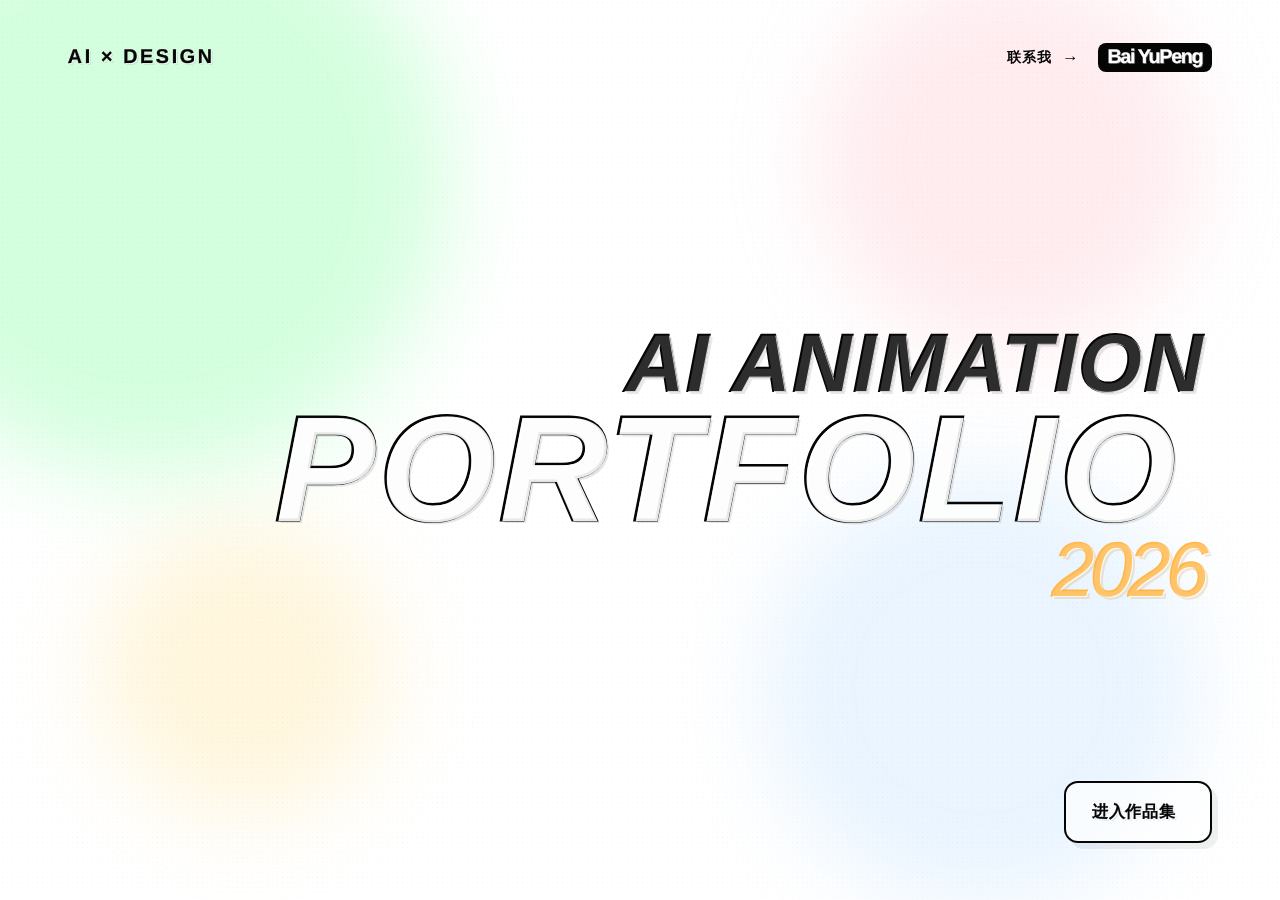
==== index.html @ d9041cd4 "Add standalone practice slide with silent preview and full video player" ====
<!doctype html>
<html lang="zh-CN">
  <head>
    <meta charset="utf-8" />
    <meta name="viewport" content="width=device-width, initial-scale=1" />
    <meta name="description" content="Bai YuPeng 的 AI 动画与创意设计作品集。" />
    <meta property="og:title" content="Bai YuPeng — AI Animation Portfolio" />
    <meta property="og:description" content="AI × DESIGN · Portfolio 2026" />
    <meta property="og:type" content="website" />
    <meta property="og:image" content="https://1114375886-afk.github.io/guobaoyou-portfolio-public/og-2026.png" />
    <meta name="twitter:card" content="summary_large_image" />
    <meta name="twitter:title" content="Bai YuPeng — AI Animation Portfolio" />
    <meta name="twitter:description" content="AI × DESIGN · Portfolio 2026" />
    <meta name="twitter:image" content="https://1114375886-afk.github.io/guobaoyou-portfolio-public/og-2026.png" />
    <link rel="icon" href="./favicon.svg" />
    <link rel="stylesheet" href="./styles.css?v=20260902-sections1" />
    <link rel="stylesheet" href="./practice.css?v=20260920-1" />
    <script>document.documentElement.classList.add("js");</script>
    <script src="./glow-motion.js?v=20260831-fps60" defer></script>
    <script src="./script.js?v=20260920-practice1" defer></script>
    <script src="./practice.js?v=20260920-1" defer></script>
    <title>Bai YuPeng — AI Animation Portfolio</title>
  </head>
  <body>
    <main class="portfolioShell">
      <!-- 单一背景：四个光晕始终留在同一个画面内。 -->
      <div class="ambientGlows" aria-hidden="true">
        <div class="glow glowMint"></div>
        <div class="glow glowRose"></div>
        <div class="glow glowBlue"></div>
        <div class="glow glowYellow"></div>
      </div>

      <section class="cover" id="cover" aria-labelledby="cover-title">
        <header class="coverHeader coverReveal">
          <span class="coverKicker"><span>AI × DESIGN</span></span>
          <div class="contactHub" id="contact-hub">
            <button class="contactPrompt" id="contact-prompt" type="button" aria-controls="contact-card" aria-expanded="false">
              <span>联系我</span><i aria-hidden="true">→</i>
            </button>
            <button class="namePlate" id="contact-trigger" type="button" aria-controls="contact-card" aria-expanded="false">Bai YuPeng</button>

            <aside class="contactCard" id="contact-card" aria-label="联系方式" aria-hidden="true">
              <div class="contactCardIntro">
                <img class="contactPortrait" src="./portrait-bai-yupeng.jpg" alt="白宇鹏个人照片" />
                <p class="contactCardTitle">
                  <b>白宇鹏</b>
                  <span class="contactSchool">东北师范大学</span>
                  <small><em>27 级</em><span>动画硕士</span></small>
                </p>
              </div>
              <button class="contactItem copyItem" type="button" data-copy="13222400308">
                <span>手机号</span><strong>132 2240 0308</strong><em>单击复制</em>
              </button>
              <button class="contactItem copyItem" type="button" data-copy="1114375886@qq.com">
                <span>邮箱</span><strong>1114375886@qq.com</strong><em>单击复制</em>
              </button>
              <button class="contactItem copyItem" type="button" data-copy="BYP1114375886">
                <span>微信</span><strong>BYP1114375886</strong><em>单击复制</em>
              </button>
              <button class="contactItem resumeItem" id="resume-open" type="button">
                <strong>查看完整简历</strong><em aria-hidden="true">↗</em>
              </button>
            </aside>
          </div>
        </header>

        <div class="coverTitle coverReveal">
          <p>AI ANIMATION</p>
          <h1 id="cover-title">PORTFOLIO</h1>
          <span>2026</span>
        </div>

        <div class="coverFooter coverReveal">
          <button class="contactButton entryButton" id="portfolio-entry" type="button" aria-controls="portfolio-stage" aria-expanded="false">
            <span class="contactText">进入作品集</span>
          </button>
        </div>
      </section>

      <section class="portfolioStage" id="portfolio-stage" aria-label="作品集内容" aria-hidden="true">
        <header class="stageHeader">
          <div class="stageHeaderActions">
            <button class="homeButton" id="portfolio-home" type="button">返回封面</button>
            <div class="stageContactSlot" id="stage-contact-slot"></div>
          </div>
        </header>

        <div class="slideDeck">
          <article class="portfolioSlide featuredProjectSlide is-active" data-slide="0" data-tone="ink">
            <img class="featuredProjectImage" src="./assets/projects/beneath-the-swarm/stills/portfolio-cover-drive-v2.jpg" alt="《虫潮之下》主角与狗驾车穿越沙尘废土" />
            <div class="featuredProjectShade" aria-hidden="true"></div>
            <div class="featuredProjectIndex">01 / AIGC FILM</div>
            <div class="featuredProjectCopy">
              <p class="slideKicker">AIGC 动画短片 · 2026</p>
              <h2>虫潮之下</h2>
              <p>一天中午，克里斯如往常一样处理荒漠中常来麻烦。一枚本不该出现的电子元件打破了平衡。虫潮之下，是否还有更深的阴谋......</p>
              <ul><li>正片</li><li>剧本</li><li>角色设计</li><li>制片</li></ul>
              <button class="projectOpenButton" id="project-open" type="button" data-project-open="swarm" aria-controls="project-modal" aria-expanded="false">
                <span>查看完整项目</span><i aria-hidden="true">↗</i>
              </button>
            </div>
            <div class="featuredProjectMeta" aria-hidden="true">
              <span>POST-APOCALYPTIC</span>
              <span>DESERT / SWARM / SECRET</span>
            </div>
          </article>

          <article class="portfolioSlide camouflageProjectSlide" data-slide="1" data-tone="forest">
            <img class="camouflageProjectImage" src="./assets/projects/camouflage/cover.png" alt="两只变色龙在森林树枝上望向一颗红色果实" />
            <div class="camouflageProjectShade" aria-hidden="true"></div>
            <div class="featuredProjectIndex">02 / AIGC FILM</div>
            <div class="featuredProjectCopy camouflageProjectCopy">
              <p class="slideKicker">AIGC 动画短片 · 2026</p>
              <h2>保护色</h2>
              <p>两只变色龙在一颗红色果实前相遇，伪装、欲望与成长由此展开。</p>
              <ul><li>正片</li><li>剧本</li><li>角色设计</li><li>制片</li></ul>
              <button class="projectOpenButton" id="camouflage-open" type="button" data-project-open="camouflage" aria-controls="camouflage-modal" aria-expanded="false">
                <span>查看完整项目</span><i aria-hidden="true">↗</i>
              </button>
            </div>
            <div class="featuredProjectMeta" aria-hidden="true">
              <span>CAMOUFLAGE</span>
              <span>FOREST / DESIRE / GROWTH</span>
            </div>
          </article>
          <article class="portfolioSlide practiceSlide" data-slide="2" aria-labelledby="practice-title">
            <header class="practiceHeading">
              <div><p class="practiceKicker">03 / MOTION STUDIES</p><h2 id="practice-title">练习作品</h2></div>
              <span class="practiceLabel">片段练习 · 2026</span>
            </header>
            <button class="practicePreview" id="practice-open" type="button" aria-label="播放练习作品 01 完整视频，56 秒" aria-haspopup="dialog" aria-controls="practice-player">
              <video id="practice-preview" muted loop playsinline preload="none" poster="./assets/projects/practice-01-poster.jpg" data-preview-src="./assets/projects/practice-01-preview.mp4" aria-hidden="true" tabindex="-1"></video>
              <span class="practicePlay" aria-hidden="true">▶</span>
              <span class="practicePreviewCaption"><span>观看完整视频 <i aria-hidden="true">↗</i></span><span>00:56</span></span>
            </button>
            <div class="practiceFootnote"><span>练习 01</span><span>静音预览 · 点击播放完整视频</span></div>
          </article>
        </div>

        <footer class="stageControls">
          <button class="roundControl" id="slide-prev" type="button" aria-label="上一个内容">←</button>
          <div class="slideDots" role="tablist" aria-label="选择内容">
            <button class="slideDot is-active" type="button" data-target="0" aria-label="查看第 1 项" aria-selected="true"></button>
            <button class="slideDot" type="button" data-target="1" aria-label="查看第 2 项" aria-selected="false"></button>
            <button class="slideDot" type="button" data-target="2" aria-label="查看练习作品" aria-selected="false"></button>
          </div>
          <span class="slideCounter"><b id="slide-current">01</b> / 03</span>
          <button class="roundControl" id="slide-next" type="button" aria-label="下一个内容">→</button>
        </footer>
      </section>
    </main>

    <dialog class="practicePlayer" id="practice-player" aria-labelledby="practice-player-title">
      <header class="practicePlayerHeader">
        <div><span>PRACTICE / 01</span><h2 id="practice-player-title">练习作品 01</h2></div>
        <button id="practice-close" type="button" autofocus aria-label="关闭视频">关闭 <span aria-hidden="true">×</span></button>
      </header>
      <video id="practice-film" controls playsinline preload="none" poster="./assets/projects/practice-01-poster.jpg" data-film-src="./assets/projects/practice-01.mp4">你的浏览器暂不支持视频播放。</video>
      <p class="practicePlayerStatus" id="practice-playback-status" role="status"></p>
      <footer><span>00:56 · 练习作品</span><a href="./assets/projects/practice-01.mp4" target="_blank" rel="noopener">单独打开视频 ↗</a></footer>
    </dialog>

    <div class="projectModal" id="project-modal" data-project-modal="swarm" aria-hidden="true">
      <section class="projectDossier" role="dialog" aria-modal="true" aria-labelledby="project-title">
        <header class="projectHeader">
          <button class="projectClose" id="project-close" type="button">← 返回作品集</button>
          <p><span>BAI YUPENG / 2026</span><strong id="project-title">虫潮之下</strong></p>
          <output class="projectChapterCounter" id="project-chapter-counter">01 / 04</output>
        </header>

        <nav class="projectNav" role="tablist" aria-label="项目章节">
          <button class="projectTab is-active" type="button" role="tab" data-project-target="0" aria-selected="true"><span>01</span> 正片 / FILM</button>
          <button class="projectTab" type="button" role="tab" data-project-target="1" aria-selected="false"><span>02</span> 剧本 / SCRIPT</button>
          <button class="projectTab" type="button" role="tab" data-project-target="2" aria-selected="false"><span>03</span> 角色设计 / CHARACTER</button>
          <button class="projectTab" type="button" role="tab" data-project-target="3" aria-selected="false"><span>04</span> 制片 / PRODUCTION</button>
        </nav>

        <div class="projectChapters">
          <article class="projectChapter filmChapter is-active" data-project-chapter="0" role="tabpanel">
            <div class="filmFrame">
              <video id="project-film" controls playsinline preload="none" poster="./assets/projects/beneath-the-swarm/stills/video-poster-beneath-swarm.jpg" data-project-src="https://github.com/1114375886-afk/guobaoyou-portfolio-public/releases/download/video-v2-20260902/beneath-the-swarm-v2.mp4">
                你的浏览器暂不支持视频播放。
              </video>
              <span class="filmFrameLabel">AIGC ANIMATION / ORIGINAL FILM</span>
            </div>
            <div class="filmSynopsis">
              <p class="projectEyebrow">BENEATH THE SWARM</p>
              <h2>废土日常，<br />被一枚芯片打断。</h2>
              <p>末世后的沙漠里，城市只剩被风沙吞没的残骸。主角与他的狗守着一间荒无人烟的木屋，以应付丧尸虫潮为日常。直到一次战斗后，他们在甲虫体内发现高科技电子物品——这场虫灾，也许从来不是自然发生。</p>
              <dl class="filmFacts">
                <div><dt>类型</dt><dd>末世废土 / 黑色幽默</dd></div>
                <div><dt>形式</dt><dd>AIGC 动画短片</dd></div>
                <div><dt>职责</dt><dd>个人全流程制作</dd></div>
              </dl>
            </div>
          </article>

          <article class="projectChapter worldChapter" data-project-chapter="1" role="tabpanel">
            <div class="worldStatement">
              <p class="projectEyebrow">SCRIPT DEVELOPMENT / 剧本</p>
              <h2>一场熟悉的虫潮，<br />撕开被隐藏的真相。</h2>
              <p>故事采用“废土日常—虫潮来袭—默契反击—异常线索”的四段式结构。主角和狗从熟练应对危机，到在甲虫体内发现电子元件，叙事由生存行动转向阴谋悬念。</p>
            </div>
            <figure class="worldImage worldHero"><img data-project-src="./assets/projects/beneath-the-swarm/stills/world-ruins.jpg" loading="lazy" decoding="async" alt="被风沙掩埋的城市与汽车残骸" /><figcaption>01 / 废土日常</figcaption></figure>
            <figure class="worldImage worldCabin"><img data-project-src="./assets/projects/beneath-the-swarm/stills/cabin-porch.jpg" loading="lazy" decoding="async" alt="主角在荒原木屋门廊休息" /><figcaption>02 / 虫潮来袭</figcaption></figure>
            <figure class="worldImage worldSwarm"><img data-project-src="./assets/projects/beneath-the-swarm/stills/swarm-arrives.jpg" loading="lazy" decoding="async" alt="虫群越过沙漠袭来" /><figcaption>03 / 默契反击</figcaption></figure>
            <figure class="worldImage worldClue"><img data-project-src="./assets/projects/beneath-the-swarm/stills/tech-beetle.jpg" loading="lazy" decoding="async" alt="机械结构的甲虫靠近荒原遗骸" /><figcaption>04 / 异常线索</figcaption></figure>
          </article>

          <article class="projectChapter castChapter" data-project-chapter="2" role="tabpanel">
            <header class="chapterIntro">
              <p class="projectEyebrow">CHARACTER DESIGN / 角色设计</p>
              <h2>一老一狗，<br />荒原里的最佳拍档。</h2>
              <p>角色轮廓一硬一软：主角稳重克制，狗则承担警觉与喜剧节奏。两者在同一画面里形成清晰的性格反差。</p>
            </header>
            <div class="castGrid">
              <article class="castCard keeperCard">
                <div class="castImage"><img data-project-src="./assets/projects/beneath-the-swarm/protagonist.png" loading="lazy" decoding="async" alt="主角全身角色设定图" /></div>
                <div class="castCopy">
                  <span>01 / THE KEEPER</span>
                  <h3>木屋守望者</h3>
                  <p>机械义眼记录荒原里的每一次异动。寡言、老练，对虫潮的处理近乎机械化；当甲虫内部出现电子元件，他第一次意识到熟悉的生存规则正在失效。</p>
                  <ul><li>沉着</li><li>经验丰富</li><li>机械义眼</li></ul>
                </div>
              </article>
              <article class="castCard houndCard">
                <div class="castImage"><img data-project-src="./assets/projects/beneath-the-swarm/dog-model-sheet.png" loading="lazy" decoding="async" alt="狗的正面、侧面与背面角色设定图" /></div>
                <div class="castCopy">
                  <span>02 / THE HOUND</span>
                  <h3>荒原伙伴</h3>
                  <p>反应比主人更快，表情也更诚实。它既是最灵敏的预警器，也是紧张叙事中的轻松节拍；面对虫群时，夸张外表下藏着毫不迟疑的勇气。</p>
                  <ul><li>警觉</li><li>敏捷</li><li>喜剧担当</li></ul>
                </div>
              </article>
            </div>
          </article>

          <article class="projectChapter processChapter" data-project-chapter="3" role="tabpanel">
            <div class="processCopy">
              <p class="projectEyebrow">PRODUCTION / 制片</p>
              <h2>统筹资产、镜头与声音，<br />把 AI 素材组织成一部片。</h2>
              <ol class="processSteps">
                <li><span>01</span><div><b>剧本统筹</b><p>先建立“平静—虫潮—反击—线索”的四段式叙事。</p></div></li>
                <li><span>02</span><div><b>角色与场景资产</b><p>固定人物、狗、虫体与废土环境的造型和色彩规则。</p></div></li>
                <li><span>03</span><div><b>镜头生产与筛选</b><p>围绕景别、动作方向和光线连续性生成可衔接镜头。</p></div></li>
                <li><span>04</span><div><b>剪辑、声音与交付</b><p>通过剪辑、配乐与音效，补足冲击感和黑色幽默节奏。</p></div></li>
              </ol>
              <p class="processTools">IMAGE 2 · MIDJOURNEY NIJI 8 · NANO BANANA 2 · SEEDANCE 2.0 · SUNO 5</p>
            </div>
            <div class="processFrames" aria-label="关键画面">
              <figure class="processFrame processFrameWide"><img data-project-src="./assets/projects/beneath-the-swarm/stills/duo-ready.jpg" loading="lazy" decoding="async" alt="主角和狗背靠背准备战斗" /><figcaption>角色关系</figcaption></figure>
              <figure class="processFrame"><img data-project-src="./assets/projects/beneath-the-swarm/stills/first-contact.jpg" loading="lazy" decoding="async" alt="狗与甲虫对峙" /><figcaption>动作建立</figcaption></figure>
              <figure class="processFrame"><img data-project-src="./assets/projects/beneath-the-swarm/stills/beetle-closeup.jpg" loading="lazy" decoding="async" alt="甲虫怪物特写" /><figcaption>威胁升级</figcaption></figure>
              <figure class="processFrame processFrameWide"><img data-project-src="./assets/projects/beneath-the-swarm/stills/duo-action.jpg" loading="lazy" decoding="async" alt="狗跃起迎击飞行甲虫" /><figcaption>高潮镜头</figcaption></figure>
            </div>
          </article>
        </div>

        <footer class="projectFooter">
          <button id="project-prev" data-project-prev type="button" aria-label="上一个项目章节">← 上一章</button>
          <p>点击章节标题浏览项目，不会跳转到新页面</p>
          <button id="project-next" data-project-next type="button" aria-label="下一个项目章节">下一章 →</button>
        </footer>
      </section>
    </div>

    <div class="projectModal camouflageModal" id="camouflage-modal" data-project-modal="camouflage" aria-hidden="true">
      <section class="projectDossier" role="dialog" aria-modal="true" aria-labelledby="camouflage-title">
        <header class="projectHeader">
          <button class="projectClose" type="button">← 返回作品集</button>
          <p><span>BAI YUPENG / 2026</span><strong id="camouflage-title">保护色</strong></p>
          <output class="projectChapterCounter">01 / 04</output>
        </header>

        <nav class="projectNav" role="tablist" aria-label="《保护色》项目章节">
          <button class="projectTab is-active" type="button" role="tab" data-project-target="0" aria-selected="true"><span>01</span> 正片 / FILM</button>
          <button class="projectTab" type="button" role="tab" data-project-target="1" aria-selected="false"><span>02</span> 剧本 / SCRIPT</button>
          <button class="projectTab" type="button" role="tab" data-project-target="2" aria-selected="false"><span>03</span> 角色设计 / CHARACTER</button>
          <button class="projectTab" type="button" role="tab" data-project-target="3" aria-selected="false"><span>04</span> 制片 / PRODUCTION</button>
        </nav>

        <div class="projectChapters">
          <article class="projectChapter filmChapter is-active" data-project-chapter="0" role="tabpanel">
            <div class="filmFrame">
              <video controls playsinline preload="none" poster="./assets/projects/camouflage/poster.png" data-project-src="https://github.com/1114375886-afk/guobaoyou-portfolio-public/releases/download/camouflage-video-v1-20260902/camouflage-web.mp4">
                你的浏览器暂不支持视频播放。
              </video>
              <span class="filmFrameLabel">AIGC ANIMATION / ORIGINAL FILM</span>
            </div>
            <div class="filmSynopsis">
              <p class="projectEyebrow">CAMOUFLAGE</p>
              <h2>藏进环境，<br />也藏不住欲望。</h2>
              <p>森林里，一颗鲜红果实打破了树梢的平静。两只性格迥异的变色龙围绕它展开追逐，在伪装与显露之间经历一场轻巧、幽默的成长冒险。</p>
              <dl class="filmFacts">
                <div><dt>类型</dt><dd>森林冒险 / 轻喜剧</dd></div>
                <div><dt>形式</dt><dd>AIGC 动画短片</dd></div>
                <div><dt>职责</dt><dd>个人全流程制作</dd></div>
              </dl>
            </div>
          </article>

          <article class="projectChapter worldChapter" data-project-chapter="1" role="tabpanel">
            <div class="worldStatement">
              <p class="projectEyebrow">SCRIPT DEVELOPMENT / 剧本</p>
              <h2>一颗红色果实，<br />打破树梢的平静。</h2>
              <p>故事围绕“发现—争夺—变化—和解”展开。唯一的高饱和红色成为欲望焦点，角色从隐匿到显露的颜色变化，也推动无对白叙事自然向前。</p>
            </div>
            <figure class="worldImage worldHero"><img data-project-src="./assets/projects/camouflage/forest-stage.png" loading="lazy" decoding="async" alt="阳光下的森林树枝与红色果实" /><figcaption>01 / 发现</figcaption></figure>
            <figure class="worldImage worldCabin"><img data-project-src="./assets/projects/camouflage/duo-camouflage.png" loading="lazy" decoding="async" alt="两只棕色变色龙融入树枝" /><figcaption>02 / 隐匿</figcaption></figure>
            <figure class="worldImage worldSwarm"><img data-project-src="./assets/projects/camouflage/duo-color.png" loading="lazy" decoding="async" alt="绿色与棕色变色龙对峙" /><figcaption>03 / 争夺</figcaption></figure>
            <figure class="worldImage worldClue"><img data-project-src="./assets/projects/camouflage/brown-berry.png" loading="lazy" decoding="async" alt="棕色变色龙靠近红色果实" /><figcaption>04 / 变化</figcaption></figure>
          </article>

          <article class="projectChapter castChapter" data-project-chapter="2" role="tabpanel">
            <header class="chapterIntro">
              <p class="projectEyebrow">CHARACTER DESIGN / 角色设计</p>
              <h2>同一种天赋，<br />两种完全不同的性格。</h2>
              <p>绿色角色外放、敏捷，棕色角色沉稳、善于隐匿。体型、眼神和姿态的反差，让关系与喜剧节奏在无对白的画面里自然成立。</p>
            </header>
            <div class="castGrid">
              <article class="castCard keeperCard">
                <div class="castImage"><img data-project-src="./assets/projects/camouflage/character-green.png" loading="lazy" decoding="async" alt="绿色变色龙角色设定" /></div>
                <div class="castCopy">
                  <span>01 / THE SHOWMAN</span>
                  <h3>耀眼的行动派</h3>
                  <p>相信速度和姿态能解决一切。鲜绿色轮廓和夸张表情强化他的自信，也为意外发生时的反差埋下笑点。</p>
                  <ul><li>外放</li><li>敏捷</li><li>表现欲</li></ul>
                </div>
              </article>
              <article class="castCard houndCard">
                <div class="castImage"><img data-project-src="./assets/projects/camouflage/character-brown.png" loading="lazy" decoding="async" alt="棕色变色龙角色设定" /></div>
                <div class="castCopy">
                  <span>02 / THE OBSERVER</span>
                  <h3>安静的伪装者</h3>
                  <p>更擅长观察和等待，能够融入树干般的颜色。克制的动作与微妙眼神，让他的幽默感来自停顿而非喧闹。</p>
                  <ul><li>沉稳</li><li>谨慎</li><li>善于隐藏</li></ul>
                </div>
              </article>
            </div>
          </article>

          <article class="projectChapter processChapter" data-project-chapter="3" role="tabpanel">
            <div class="processCopy">
              <p class="projectEyebrow">PRODUCTION / 制片</p>
              <h2>先固定角色语言，<br />再让镜头自由生长。</h2>
              <ol class="processSteps">
                <li><span>01</span><div><b>故事与动作节拍</b><p>围绕四段式结构梳理无对白叙事。</p></div></li>
                <li><span>02</span><div><b>角色资产建立</b><p>统一眼睛、鳞片、体型与颜色变化规则。</p></div></li>
                <li><span>03</span><div><b>场景与镜头生产</b><p>用树枝、果实和逆光建立稳定空间。</p></div></li>
                <li><span>04</span><div><b>剪辑、声音与交付</b><p>以动作停顿、反应镜头和音效完成喜剧节奏。</p></div></li>
              </ol>
              <p class="processTools">IMAGE 2 · NANO BANANA 2 · SEEDANCE 2.0</p>
            </div>
            <div class="processFrames" aria-label="角色与关键画面">
              <figure class="processFrame processFrameWide"><img data-project-src="./assets/projects/camouflage/character-model.png" loading="lazy" decoding="async" alt="变色龙角色侧面造型探索" /><figcaption>角色轮廓</figcaption></figure>
              <figure class="processFrame"><img data-project-src="./assets/projects/camouflage/shot-relaxed.png" loading="lazy" decoding="async" alt="戴墨镜的绿色变色龙躺在树枝上" /><figcaption>性格建立</figcaption></figure>
              <figure class="processFrame"><img data-project-src="./assets/projects/camouflage/green-hero.png" loading="lazy" decoding="async" alt="绿色变色龙直立在树干旁" /><figcaption>动作测试</figcaption></figure>
              <figure class="processFrame processFrameWide"><img data-project-src="./assets/projects/camouflage/shot-action.png" loading="lazy" decoding="async" alt="戴墨镜的绿色变色龙在树枝上跳起" /><figcaption>喜剧动作</figcaption></figure>
            </div>
          </article>
        </div>

        <footer class="projectFooter">
          <button data-project-prev type="button" aria-label="上一个项目章节">← 上一章</button>
          <p>点击章节标题浏览项目，不会跳转到新页面</p>
          <button data-project-next type="button" aria-label="下一个项目章节">下一章 →</button>
        </footer>
      </section>
    </div>

    <div class="resumeModal" id="resume-modal" aria-hidden="true">
      <p class="resumeBackdropHint" aria-hidden="true">点击空白处返回</p>
      <section class="resumeDialog" role="dialog" aria-modal="true" aria-labelledby="resume-title">
        <header class="resumeToolbar">
          <div>
            <span>RESUME / 2026</span>
            <strong id="resume-title">白宇鹏个人简历</strong>
          </div>
          <div class="resumeZoom" aria-label="简历缩放控制">
            <button id="resume-zoom-out" type="button" aria-label="缩小简历">−</button>
            <output id="resume-zoom-label">100%</output>
            <button id="resume-zoom-in" type="button" aria-label="放大简历">＋</button>
          </div>
        </header>

        <div class="resumeViewport" id="resume-viewport">
          <article class="digitalResume" id="digital-resume">
            <header class="resumeHero">
              <figure class="resumePortrait">
                <img src="./portrait-bai-yupeng.jpg" alt="白宇鹏个人照片" />
                <figcaption>BAI / 2026</figcaption>
              </figure>
              <div class="resumeIdentity">
                <p>AI DESIGNER · MOTION · INTERACTION</p>
                <h2>白宇鹏</h2>
                <h3>BAI YUPENG</h3>
                <span>硕士研究生 / 动态设计与 AI 创意</span>
              </div>
              <div class="resumeIntro">
                <b>PROFILE</b>
                <p>用视觉、动画与 AI 工具搭建内容体验，在技术与审美之间寻找准确、鲜明的表达。</p>
              </div>
            </header>

            <div class="resumeContactStrip">
              <span><b>PHONE</b> 132 2240 0308</span>
              <span><b>EMAIL</b> 1114375886@qq.com</span>
              <span><b>WECHAT</b> BYP1114375886</span>
              <span><b>BASE</b> 无锡 · 宜兴</span>
              <span><b>BORN</b> 2002.03.08</span>
            </div>

            <div class="resumeMain">
              <aside class="resumeSide">
                <section class="resumeSection">
                  <p class="resumeSectionLabel"><span>01</span> EDUCATION</p>
                  <h4>教育经历</h4>
                  <div class="resumeTimeline">
                    <div>
                      <time>2024—2027</time>
                      <strong>东北师范大学</strong>
                      <p>动画设计 · 硕士</p>
                    </div>
                    <div>
                      <time>2020—2024</time>
                      <strong>东北师范大学</strong>
                      <p>数字媒体艺术 · 本科</p>
                    </div>
                  </div>
                </section>

                <section class="resumeSection">
                  <p class="resumeSectionLabel"><span>02</span> SKILLS</p>
                  <h4>技能</h4>
                  <div class="skillGroup">
                    <b>传统工具</b>
                    <p>Photoshop · Illustrator · After Effects · Premiere · Figma · Procreate</p>
                    <p>Blender · Maya · Unreal Engine</p>
                  </div>
                  <div class="skillGroup">
                    <b>AIGC</b>
                    <p>Midjourney · ChatGPT · Gemini · Nano Banana · Stable Diffusion</p>
                    <p>即梦 · 可灵 · LibTV · Neowow · Vidu · Suno</p>
                  </div>
                  <p class="skillNote">能够灵活运用 AI 工具进行图像与音视频创作交付，快速转化新技术、解决实际问题，并了解各模型特点。</p>
                </section>

                <section class="resumeSection resumeCompact">
                  <p class="resumeSectionLabel"><span>03</span> MORE</p>
                  <h4>荣誉与爱好</h4>
                  <ul>
                    <li>米兰设计周国二 / 省一</li>
                    <li>蓝桥杯国三 / 省二</li>
                    <li>NCDA 国三 / 省二</li>
                    <li>校一等奖学金、三等奖学金、优秀学生</li>
                    <li>东北师范大学推免硕士</li>
                  </ul>
                  <p class="hobbyLine">书法 / 健身 / 羽毛球 / 影视</p>
                </section>
              </aside>

              <div class="resumeBody">
                <section class="resumeSection">
                  <p class="resumeSectionLabel"><span>04</span> PROJECT EXPERIENCE</p>
                  <h4>项目经验</h4>
                  <article class="resumeEntry">
                    <div><h5>AIGC 动画短片《虫潮之下》</h5><time>2026.06</time></div>
                    <p>个人全流程制作，负责剧本、美术资产、分镜、配乐、剪辑与制片；使用 Image 2、Midjourney Niji 8、Nano Banana 2、Seedance 2.0、Suno 5 完成。</p>
                  </article>
                  <article class="resumeEntry">
                    <div><h5>AIGC 动画短片《保护色》</h5><time>2026.06</time></div>
                    <p>个人全流程制作，负责剧本、美术资产、分镜、音效、剪辑与制片；使用 Image 2、Nano Banana 2、Seedance 2.0 完成。</p>
                  </article>
                </section>

                <section class="resumeSection">
                  <p class="resumeSectionLabel"><span>05</span> INTERNSHIP EXPERIENCE</p>
                  <h4>实习经历</h4>
                  <article class="resumeEntry resumeJob">
                    <div><h5>京东科技 · 交互设计师（AI 产品）</h5><time>2026.07—至今</time></div>
                    <ul>
                      <li>负责灵境平台产品营销内容制作，独立完成产品功能宣传视频、海报、Banner 等物料创意落地。</li>
                      <li>独立完成 AI 影视全流程创作，通过案例拆解与工作流总结输出内容生产经验。</li>
                      <li>参与产品体验测试，整理功能问题与体验优化需求，协同产品研发团队跟进与优化。</li>
                      <li>负责 B 站、抖音账号运营，参与选题策划、内容制作发布并持续产出产品及 AI 创作相关内容。</li>
                    </ul>
                  </article>
                </section>

                <section class="resumeSection resumeEvaluation">
                  <p class="resumeSectionLabel"><span>06</span> EVALUATION</p>
                  <h4>自我评价</h4>
                  <p>情绪稳定，抗压能力强；思维活跃、条理清晰、学习能力强，拥抱新技术。创新意识与团队意识强，善于解决问题，能够快速理解需求并推动落地。</p>
                </section>
              </div>
            </div>
          </article>
        </div>

        <p class="resumeDismissHint">按住鼠标左键拖动 · 使用 ＋ / − 或 Ctrl + 滚轮缩放</p>
      </section>
    </div>
  </body>
</html>
---- styles.css ----
:root {
  --ink: #050505;
  --paper: #ffffff;
  --line: rgba(5, 5, 5, .18);
  --ease: cubic-bezier(.16, 1, .3, 1);
}

* { box-sizing: border-box; }
html, body { width: 100%; height: 100%; overflow: hidden; }
body {
  margin: 0;
  background: var(--paper);
  color: var(--ink);
  font-family: Arial, "PingFang SC", "Microsoft YaHei", sans-serif;
}
button, a { color: inherit; font: inherit; }
button { border: 0; cursor: pointer; }
a { text-decoration: none; }

.portfolioShell {
  position: relative;
  width: 100%;
  height: 100svh;
  overflow: hidden;
  isolation: isolate;
  background: #fff;
}

.portfolioShell::after {
  content: "";
  position: absolute;
  inset: 0;
  z-index: -1;
  pointer-events: none;
  opacity: .16;
  background-image: radial-gradient(rgba(0,0,0,.18) .55px, transparent .55px);
  background-size: 5px 5px;
  mix-blend-mode: multiply;
}

.ambientGlows {
  position: absolute;
  inset: 0;
  z-index: -2;
  overflow: hidden;
  pointer-events: none;
  contain: layout paint;
}

/* ==================== 光晕效果：基础样式 ==================== */
.glow {
  position: absolute;
  aspect-ratio: 1;
  border-radius: 50%;
  opacity: .35;
  filter: blur(44px);
  transform: translate3d(0,0,0);
  transform-origin: center;
  will-change: transform, opacity;
  backface-visibility: hidden;
}

/* JS 会持续改变尺寸与位置；以下数值也是关闭动态效果时的静态后备布局。 */
.glowMint { width: clamp(360px, 42vw, 680px); left: -5vw; top: 5vh; background: #95ffaf; }
.glowRose { width: clamp(245px, 28vw, 460px); right: -5vw; top: 8vh; background: #ffc9d2; }
.glowBlue { width: clamp(300px, 35vw, 580px); right: 0; bottom: -2vh; background: #b9ddff; }
.glowYellow { width: clamp(200px, 22vw, 390px); left: 5vw; bottom: 2vh; background: #ffe7a3; }
/* ==================== 光晕效果：基础样式结束 ==================== */

.cover,
.portfolioStage {
  position: absolute;
  inset: 0;
  padding: 42px 5.3vw 5.2vh;
}

.cover {
  z-index: 2;
  display: grid;
  grid-template-rows: auto 1fr auto;
  -webkit-user-select: none;
  user-select: none;
  -webkit-touch-callout: none;
  transition: opacity .65s ease, transform .8s var(--ease), visibility .65s;
}

.coverHeader {
  position: relative;
  z-index: 2;
  display: flex;
  align-items: center;
  justify-content: space-between;
}

.coverKicker {
  position: relative;
  isolation: isolate;
  padding-top: 0;
  font-family: "Arial Black", Arial, sans-serif;
  font-size: clamp(.8rem, 1.55vw, 1.55rem);
  font-weight: 900;
  line-height: 1;
  letter-spacing: .13em;
  -webkit-text-stroke: .018em currentColor;
  paint-order: stroke fill;
  text-shadow: 1px 1px 0 rgba(255,255,255,.75), 2px 2px 0 rgba(5,5,5,.08);
  text-rendering: geometricPrecision;
}
.coverKicker > span {
  display: inline-block;
  color: #050505;
}

.contactHub {
  position: relative;
  z-index: 80;
  display: flex;
  align-items: center;
  gap: clamp(10px, 1.2vw, 20px);
  padding-bottom: 12px;
  margin-bottom: -12px;
}

.contactPrompt {
  display: inline-flex;
  align-items: center;
  gap: .7em;
  padding: .4em .18em;
  border: 0;
  border-radius: 0;
  background: transparent;
  backdrop-filter: none;
  font-family: Arial, "PingFang SC", "Microsoft YaHei", sans-serif;
  font-size: clamp(.82rem, 1.08vw, 1.08rem);
  font-weight: 700;
  letter-spacing: .08em;
  transform-origin: right center;
  animation: contactBreath 4.6s ease-in-out infinite;
}
.contactPrompt i { font-size: 1.2em; font-style: normal; transition: transform .4s var(--ease); }
.contactPrompt:hover i,
.contactPrompt:focus-visible i { transform: translateX(5px); }
.contactPrompt:hover,
.contactPrompt:focus-visible { opacity: 1; }
.contactPrompt:focus-visible { outline: 1px dashed rgba(5,5,5,.55); outline-offset: 5px; }
.namePlate:focus-visible { outline: 2px solid #050505; outline-offset: 4px; }

.namePlate {
  --cap-height: .72em;
  position: relative;
  display: inline-flex;
  align-items: center;
  width: max-content;
  height: calc(var(--cap-height) * 2);
  min-height: 0;
  padding: 0 .5em;
  overflow: hidden;
  isolation: isolate;
  border-radius: 8px;
  background: #050505;
  color: #fff;
  font-family: "Arial Black", Arial, sans-serif;
  font-size: clamp(.8rem, 1.55vw, 1.55rem);
  font-weight: 900;
  letter-spacing: -.07em;
  line-height: 1;
  -webkit-text-stroke: .018em currentColor;
  paint-order: stroke fill;
  text-shadow: 1px 1px 0 rgba(255,255,255,.22);
  text-rendering: geometricPrecision;
  cursor: pointer;
  transform-origin: center;
  transition: transform .45s var(--ease), border-radius .45s var(--ease), box-shadow .45s ease;
}

.namePlate::after {
  content: "";
  position: absolute;
  z-index: 1;
  top: -40%;
  bottom: -40%;
  left: -65%;
  width: 38%;
  background: linear-gradient(90deg, transparent, rgba(255,255,255,.72), transparent);
  pointer-events: none;
  transform: skewX(-18deg);
  transition: left .65s var(--ease);
}

.contactCard {
  position: absolute;
  z-index: 100;
  top: calc(100% - 2px);
  right: 0;
  width: min(420px, calc(100vw - 40px));
  padding: 18px;
  border: 1px solid rgba(5,5,5,.18);
  border-radius: 24px;
  background: #fff;
  box-shadow: 0 24px 70px rgba(5,5,5,.16);
  opacity: 0;
  visibility: hidden;
  pointer-events: none;
  transform: translateY(-8px) scale(.97);
  transform-origin: top right;
  transition: opacity .28s ease, transform .38s var(--ease), visibility .28s;
}
.contactHub.is-open .contactCard {
  opacity: 1;
  visibility: visible;
  pointer-events: auto;
  transform: translateY(0) scale(1);
}
.contactCardIntro {
  display: grid;
  grid-template-columns: 82px 1fr;
  align-items: center;
  gap: 17px;
  padding: 2px 2px 14px;
}
.contactPortrait {
  width: 82px;
  aspect-ratio: 1;
  display: block;
  border-radius: 18px;
  object-fit: cover;
  object-position: 50% 29%;
}
.contactCardTitle {
  display: flex;
  flex-direction: column;
  align-items: flex-start;
  gap: 9px;
  margin: 0;
}
.contactCardTitle b { font-family: "Arial Black", Arial, sans-serif; font-size: 1.52rem; letter-spacing: -.055em; line-height: 1; }
.contactCardTitle .contactSchool { color: rgba(5,5,5,.72); font-size: .82rem; font-weight: 800; letter-spacing: .03em; }
.contactCardTitle small { display: flex; align-items: center; gap: 8px; color: rgba(5,5,5,.68); font-size: .8rem; }
.contactCardTitle small em { padding: 4px 7px; border-radius: 999px; background: #050505; color: #fff; font-size: .62rem; font-style: normal; font-weight: 800; letter-spacing: .04em; }
.contactCardTitle small span { font-weight: 800; letter-spacing: .04em; }
.contactItem {
  position: relative;
  width: 100%;
  display: grid;
  grid-template-columns: 62px minmax(0, 1fr) auto;
  align-items: center;
  gap: 10px;
  margin-top: 7px;
  padding: 15px 14px;
  border: 0;
  border-radius: 14px;
  background: rgba(5,5,5,.045);
  text-align: left;
  transition: background .22s ease, transform .28s var(--ease), color .22s ease;
}
.contactItem:hover,
.contactItem:focus-visible { background: rgba(5,5,5,.085); transform: translateX(-3px); }
.contactItem > span { color: rgba(5,5,5,.52); font-size: .7rem; letter-spacing: .06em; }
.contactItem > strong { overflow: hidden; font-size: .94rem; text-overflow: ellipsis; white-space: nowrap; }
.contactItem > em {
  color: rgba(5,5,5,.52);
  font-size: .63rem;
  font-style: normal;
  letter-spacing: .05em;
  opacity: 0;
  transform: translateX(-5px);
  transition: opacity .22s ease, transform .28s var(--ease), color .22s ease;
}
.copyItem:hover > em,
.copyItem:focus-visible > em,
.copyItem.is-copied > em { opacity: 1; transform: translateX(0); }
.copyItem.is-copied > em { color: #07863f; }
.contactItem:focus-visible { outline: 2px solid #050505; outline-offset: -2px; }
.resumeItem { grid-template-columns: minmax(0, 1fr) auto; margin-top: 9px; border: 0; border-radius: 14px; background: #050505; color: #fff; }
.resumeItem > em { color: rgba(255,255,255,.7); opacity: 1; transform: none; }
.resumeItem:hover,
.resumeItem:focus-visible { background: #050505; color: #fff; }
.resumeItem:hover > em,
.resumeItem:focus-visible > em { color: rgba(255,255,255,.7); opacity: 1; transform: translate(2px,-2px); }

@media (hover: hover) {
  .namePlate:hover {
    border-radius: 24px 8px 24px 8px;
    box-shadow: 0 12px 28px rgba(0,0,0,.18);
    transform: scale(1.06);
  }

  .namePlate:hover::after { left: 125%; }
}

.coverTitle {
  --middle-align-offset: clamp(18px, 1.95vw, 42px);
  position: absolute;
  z-index: 1;
  left: 50%;
  top: 50%;
  width: min(76vw, 1420px);
  display: flex;
  flex-direction: column;
  align-items: flex-end;
  row-gap: clamp(8px, .75vw, 16px);
  text-align: right;
  transform: translate(-42%, -44%);
}
.coverTitle p,
.coverTitle h1,
.coverTitle > span {
  width: 100%;
  margin: 0;
  font-style: italic;
  line-height: .82;
  text-align: right;
  paint-order: stroke fill;
  text-rendering: geometricPrecision;
}
.coverTitle p {
  padding-left: 0;
  font-family: "Arial Black", Arial, sans-serif;
  font-size: clamp(2.4rem, 6.4vw, 7.4rem);
  font-weight: 900;
  font-style: italic;
  letter-spacing: .02em;
  white-space: nowrap;
  -webkit-text-stroke: .022em currentColor;
  text-shadow: 1px 1px 0 rgba(255,255,255,.8), 3px 3px 0 rgba(5,5,5,.08);
}
.coverTitle h1 {
  font-family: "Arial Black", Impact, Arial, sans-serif;
  font-size: clamp(4.5rem, 11.7vw, 13.6rem);
  font-weight: 900;
  font-style: italic;
  letter-spacing: .025em;
  color: transparent;
  -webkit-text-stroke: clamp(2px, .23vw, 5px) #050505;
  paint-order: stroke fill;
  transform: translate3d(calc(0px - var(--middle-align-offset)), 0, 0);
  text-shadow: 1px 1px 0 rgba(255,255,255,.9), 3px 3px 0 rgba(5,5,5,.09);
  white-space: nowrap;
}
.coverTitle > span {
  display: block;
  margin-top: 0;
  color: #ffb84c;
  font-size: clamp(2.8rem, 6vw, 6.8rem);
  font-weight: 300;
  font-style: italic;
  letter-spacing: -.06em;
  -webkit-text-stroke: .018em currentColor;
  text-shadow: 1px 1px 0 rgba(255,255,255,.9), 3px 3px 0 rgba(184,107,0,.13);
}

/* 标题常驻微弱流光：三行使用不同周期，避免同步扫过。 */
.coverTitle:not(.coverTitleProjection) > p,
.coverTitle:not(.coverTitleProjection) > h1,
.coverTitle:not(.coverTitleProjection) > span { position: relative; }
.coverTitle:not(.coverTitleProjection) > p::after,
.coverTitle:not(.coverTitleProjection) > h1::after,
.coverTitle:not(.coverTitleProjection) > span::after {
  content: attr(data-text);
  position: absolute;
  inset: 0;
  z-index: 1;
  color: transparent;
  background: linear-gradient(108deg, transparent 34%, rgba(190,255,222,.9) 48%, rgba(255,220,175,.72) 52%, transparent 66%);
  background-size: 260% 100%;
  background-position: 145% 0;
  -webkit-background-clip: text;
  background-clip: text;
  -webkit-text-fill-color: transparent;
  -webkit-text-stroke: 0 transparent;
  font: inherit;
  font-style: inherit;
  letter-spacing: inherit;
  line-height: inherit;
  text-align: inherit;
  white-space: inherit;
  pointer-events: none;
  opacity: .2;
  animation: titleSheen 11s linear infinite;
}
.coverTitle:not(.coverTitleProjection) > h1::after { opacity: .14; animation-duration: 13s; animation-delay: -4s; }
.coverTitle:not(.coverTitleProjection) > span::after { opacity: .18; animation-duration: 12s; animation-delay: -8s; }

/* 鼠标作为点光源：每个字形独立投影；光源进入字形时，投影从中心向四周扩散。 */
.coverTitleProjection {
  z-index: 0;
  pointer-events: none;
  opacity: 0;
  mix-blend-mode: multiply;
  will-change: opacity;
  transition: opacity .32s ease;
}
.coverTitleProjection.is-active {
  opacity: .86;
}
.coverTitleProjection p,
.coverTitleProjection h1,
.coverTitleProjection > span {
  color: transparent;
  -webkit-text-stroke: 0 transparent;
  text-shadow: none;
}
.coverTitleProjection .projectionChar {
  position: relative;
  display: inline-block;
  color: transparent;
  -webkit-text-stroke: 0 transparent;
  text-shadow:
    var(--shadow-x, 7px) var(--shadow-y, 7px) var(--shadow-blur, 5px) var(--near-shadow-color, transparent),
    var(--shadow-far-x, 13px) var(--shadow-far-y, 13px) var(--shadow-far-blur, 16px) var(--far-shadow-color, transparent);
  will-change: text-shadow;
}
.coverTitleProjection .projectionChar::after {
  content: attr(data-char);
  position: absolute;
  inset: 0;
  color: transparent;
  -webkit-text-stroke: 0 transparent;
  text-shadow:
    var(--ring-spread, 0) 0 var(--ring-blur, 5px) var(--ring-shadow-color, transparent),
    calc(0px - var(--ring-spread, 0px)) 0 var(--ring-blur, 5px) var(--ring-shadow-color, transparent),
    0 var(--ring-spread, 0) var(--ring-blur, 5px) var(--ring-shadow-color, transparent),
    0 calc(0px - var(--ring-spread, 0px)) var(--ring-blur, 5px) var(--ring-shadow-color, transparent),
    var(--ring-diagonal, 0) var(--ring-diagonal, 0) var(--ring-blur, 5px) var(--ring-shadow-color, transparent),
    calc(0px - var(--ring-diagonal, 0px)) var(--ring-diagonal, 0) var(--ring-blur, 5px) var(--ring-shadow-color, transparent),
    var(--ring-diagonal, 0) calc(0px - var(--ring-diagonal, 0px)) var(--ring-blur, 5px) var(--ring-shadow-color, transparent),
    calc(0px - var(--ring-diagonal, 0px)) calc(0px - var(--ring-diagonal, 0px)) var(--ring-blur, 5px) var(--ring-shadow-color, transparent);
  pointer-events: none;
  will-change: text-shadow;
}
.coverTitleProjection .projectionChar.is-space::after { display: none; }

.coverFooter {
  position: relative;
  z-index: 20;
  grid-row: 3;
  display: flex;
  justify-content: flex-end;
  align-items: center;
  min-height: 82px;
  cursor: pointer;
  pointer-events: auto;
}

.contactButton {
  position: relative;
  display: flex;
  align-items: center;
  overflow: hidden;
  transform-origin: center;
  transition: transform .24s ease, color .45s ease;
}
.entryButton {
  z-index: 2;
  width: auto;
  min-width: 148px;
  height: 62px;
  padding: 0 26px;
  border: 2px solid #050505;
  border-radius: 14px;
  background: rgba(255,255,255,.64);
  box-shadow: 6px 6px 0 rgba(0,0,0,.06);
  pointer-events: auto;
  touch-action: manipulation;
}
.entryButton::before {
  content: "";
  position: absolute;
  inset: 0;
  border-radius: inherit;
  background: #050505;
  transform: scaleX(0);
  transform-origin: right;
  transition: transform .5s var(--ease);
}
.entryButton:hover::before,
.entryButton:focus-visible::before { transform: scaleX(1); transform-origin: left; }
.entryButton:hover,
.entryButton:focus-visible { color: #fff; }
.contactText { position: relative; z-index: 1; }
.contactText {
  font-size: 1rem;
  font-weight: 800;
  letter-spacing: .04em;
  white-space: nowrap;
  -webkit-text-stroke: .014em currentColor;
  paint-order: stroke fill;
  text-shadow: 1px 1px 0 rgba(255,255,255,.6), 2px 2px 0 rgba(5,5,5,.07);
}
.entryButton:focus-visible { outline: 2px solid #050505; outline-offset: 5px; }

.portfolioStage {
  z-index: 1;
  display: grid;
  grid-template-rows: auto 1fr auto;
  opacity: 0;
  visibility: hidden;
  pointer-events: none;
  transform: scale(1.025);
  transition: opacity .65s ease, transform .85s var(--ease), visibility .65s;
}
.portfolioShell.is-exploring .cover { opacity: 0; visibility: hidden; pointer-events: none; transform: scale(.965); }
.portfolioShell.is-exploring .portfolioStage { z-index: 3; opacity: 1; visibility: visible; pointer-events: auto; transform: scale(1); }

.stageHeader {
  position: relative;
  z-index: 80;
  display: flex;
  align-items: center;
  justify-content: space-between;
  padding-bottom: 18px;
  border-bottom: 1px solid var(--line);
  font-size: .7rem;
  font-weight: 700;
  letter-spacing: .12em;
}
.stageHeaderActions { position: relative; z-index: 80; width: 100%; display: flex; align-items: center; justify-content: space-between; gap: clamp(12px, 1.4vw, 22px); overflow: visible; }
.stageContactSlot:empty { display: none; }
.stageContactSlot { position: relative; z-index: 90; overflow: visible; pointer-events: auto; }
.stageContactSlot .contactHub { z-index: 90; letter-spacing: normal; pointer-events: auto; }
.stageContactSlot .contactCard { z-index: 120; }
.homeButton {
  padding: 13px 22px;
  border: 1px solid rgba(5,5,5,.28);
  border-radius: 999px;
  background: rgba(255,255,255,.54);
  font-size: clamp(.88rem, 1.05vw, 1.05rem);
  font-weight: 800;
  letter-spacing: .04em;
  transition: background .3s ease, color .3s ease;
}
.homeButton:hover,
.homeButton:focus-visible { background: #050505; color: #fff; }

.slideDeck { position: relative; min-height: 0; }
.portfolioSlide {
  --panel: rgba(224, 255, 230, .66);
  position: absolute;
  inset: 3vh 0 2vh;
  display: grid;
  grid-template-columns: minmax(70px, .25fr) minmax(300px, 1fr) minmax(260px, .9fr);
  align-items: center;
  gap: 3vw;
  padding: clamp(28px, 4.5vw, 76px);
  overflow: hidden;
  border: 1px solid rgba(5,5,5,.16);
  background: var(--panel);
  opacity: 0;
  visibility: hidden;
  pointer-events: none;
  transform: scale(.96);
  transition: opacity .65s ease, transform .72s var(--ease), visibility .72s;
}
.portfolioSlide[data-tone="rose"] { --panel: rgba(255, 229, 233, .7); }
.portfolioSlide[data-tone="blue"] { --panel: rgba(224, 241, 255, .72); }
.portfolioSlide[data-tone="yellow"] { --panel: rgba(255, 244, 211, .76); }
.portfolioSlide[data-tone="ink"] { --panel: rgba(10, 10, 10, .9); color: #fff; }
.portfolioSlide.is-active,
.portfolioSlide[class*="is-entering"],
.portfolioSlide[class*="is-leaving"] { visibility: visible; }
.portfolioSlide.is-active { z-index: 2; opacity: 1; pointer-events: auto; transform: translate3d(0,0,0) scale(1); }
.portfolioSlide.is-entering-forward { transform: translate3d(12vw, 0, 0) scale(.94) rotate(1.5deg); }
.portfolioSlide.is-entering-backward { transform: translate3d(-12vw, 0, 0) scale(.94) rotate(-1.5deg); }
.portfolioSlide.is-leaving-forward { z-index: 1; opacity: 0; transform: translate3d(-9vw, 0, 0) scale(.97) rotate(-1deg); }
.portfolioSlide.is-leaving-backward { z-index: 1; opacity: 0; transform: translate3d(9vw, 0, 0) scale(.97) rotate(1deg); }

.slideNumber {
  align-self: start;
  font-family: "Arial Black", Arial, sans-serif;
  font-size: clamp(2.2rem, 5vw, 5.4rem);
  letter-spacing: -.08em;
}
.slideCopy { position: relative; z-index: 2; max-width: 760px; }
.slideKicker { margin: 0 0 22px; font-size: .68rem !important; font-weight: 800; letter-spacing: .14em; }
.slideCopy h2 {
  margin: 0;
  font-family: "Arial Black", Arial, sans-serif;
  font-size: clamp(3.5rem, 7.5vw, 9rem);
  line-height: .86;
  letter-spacing: -.075em;
}
.slideCopy > p { max-width: 560px; margin: 34px 0 0; font-size: clamp(.82rem, 1.1vw, 1rem); line-height: 1.85; }
.slideCopy ul { display: flex; flex-wrap: wrap; gap: 8px; margin: 28px 0 0; padding: 0; list-style: none; }
.slideCopy li { padding: 8px 12px; border: 1px solid currentColor; font-size: .65rem; letter-spacing: .08em; }
.slideWord {
  justify-self: end;
  color: transparent;
  font-family: "Arial Black", Impact, Arial, sans-serif;
  font-size: clamp(5rem, 13vw, 15rem);
  font-style: italic;
  letter-spacing: -.09em;
  line-height: .75;
  opacity: .22;
  -webkit-text-stroke: clamp(1px, .16vw, 3px) currentColor;
  writing-mode: vertical-rl;
  transform: rotate(180deg);
}
.portfolioSlide.is-active .slideNumber,
.portfolioSlide.is-active .slideCopy,
.portfolioSlide.is-active .slideWord { animation: contentIn .85s var(--ease) both; }
.portfolioSlide.is-active .slideCopy { animation-delay: .07s; }
.portfolioSlide.is-active .slideWord { animation-delay: .14s; }
.contactLink {
  display: inline-flex;
  align-items: center;
  gap: 18px;
  margin-top: 34px;
  padding-bottom: 8px;
  border-bottom: 1px solid currentColor;
  font-size: 1rem;
  font-weight: 800;
}
.contactLink span { transition: transform .3s ease; }
.contactLink:hover span { transform: translate(5px,-5px); }

.stageControls {
  position: relative;
  z-index: 10;
  display: grid;
  grid-template-columns: auto 1fr auto auto;
  align-items: center;
  gap: 20px;
  padding-top: 14px;
}
.roundControl {
  width: 48px;
  height: 48px;
  display: grid;
  place-items: center;
  border: 1px solid rgba(5,5,5,.3);
  border-radius: 50%;
  background: rgba(255,255,255,.58);
  font-size: 1.25rem;
  transition: background .3s ease, color .3s ease, transform .3s var(--ease);
}
.roundControl:hover,
.roundControl:focus-visible { background: #050505; color: #fff; transform: scale(1.08); }
.slideDots { display: flex; align-items: center; gap: 8px; }
.slideDot {
  width: 28px;
  height: 4px;
  padding: 0;
  background: rgba(5,5,5,.22);
  transition: width .35s var(--ease), background .3s ease;
}
.slideDot.is-active { width: 66px; background: #050505; }
.slideCounter { min-width: 70px; font-size: .72rem; letter-spacing: .12em; }
.slideCounter b { font-size: 1.2rem; }

.js .coverReveal { opacity: 0; }
.js.ready .coverHeader { animation: coverIn .9s .08s var(--ease) forwards; }
.js.ready .coverTitle:not(.coverTitleProjection) { animation: coverTitleIn 1.05s .16s var(--ease) forwards; }
.js.ready .coverTitleProjection { animation: none; }
.js.ready .coverFooter { animation: coverIn .95s .34s var(--ease) forwards; }

@keyframes coverIn { from { opacity: 0; transform: translateY(34px); } to { opacity: 1; transform: translateY(0); } }
@keyframes coverTitleIn { from { opacity: 0; transform: translate(-42%, -34%); } to { opacity: 1; transform: translate(-42%, -44%); } }
@keyframes contentIn { from { opacity: 0; transform: translateY(28px); } to { opacity: 1; transform: translateY(0); } }
@keyframes titleSheen { from { background-position: 145% 0; } to { background-position: -145% 0; } }
@keyframes contactBreath {
  0%, 100% { opacity: .68; transform: scale(.96); }
  50% { opacity: 1; transform: scale(1.055); }
}

/* 矮屏电脑适配：浏览器缩放较大或可用高度较小时，保持三个区域互不遮挡。 */
@media (max-height: 640px) and (min-width: 761px) {
  .cover,
  .portfolioStage { padding: clamp(18px, 5vh, 32px) 5.3vw clamp(16px, 4vh, 26px); }

  .coverTitle { row-gap: clamp(3px, 1vh, 8px); }
  .coverTitle p { font-size: clamp(2.7rem, 6.7vw, 5.8rem); }
  .coverTitle h1 { font-size: clamp(4.6rem, 10.8vw, 9rem); }
  .coverTitle > span { margin-top: .04em; font-size: clamp(2.7rem, 5.2vw, 4.8rem); }
  .entryButton { height: 50px; padding-inline: 18px; }

  .stageHeader { padding-bottom: 10px; }
  .homeButton { padding: 9px 16px; font-size: .82rem; }
  .portfolioSlide {
    inset: 1.4vh 0 1vh;
    grid-template-columns: minmax(52px, .18fr) minmax(280px, 1fr) minmax(130px, .52fr);
    gap: 2vw;
    padding: clamp(18px, 4vh, 30px) clamp(24px, 3.5vw, 46px);
    overflow-x: hidden;
    overflow-y: auto;
    overscroll-behavior: contain;
  }
  .slideNumber { font-size: clamp(2rem, 4vw, 3.2rem); }
  .slideKicker { margin-bottom: 12px; }
  .slideCopy h2 { font-size: clamp(2.8rem, 6.3vw, 5.3rem); }
  .slideCopy > p { margin-top: 17px; line-height: 1.55; }
  .slideCopy ul { margin-top: 14px; }
  .slideCopy li { padding: 6px 10px; }
  .slideWord { font-size: clamp(4.6rem, 10vw, 7rem); }
  .stageControls { gap: 12px; padding-top: 8px; }
  .roundControl { width: 42px; height: 42px; }
}

/* ==================== 作品 01：虫潮之下 ==================== */
.featuredProjectSlide {
  display: block;
  padding: 0;
  background: #000;
  color: #fff;
}
.featuredProjectImage,
.featuredProjectShade { position: absolute; inset: 0; width: 100%; height: 100%; }
.featuredProjectImage { display: block; object-fit: cover; object-position: 54% 50%; transform: scale(1.015); transition: transform 1.6s var(--ease), filter .8s ease; }
.featuredProjectShade {
  background:
    linear-gradient(90deg, rgba(0,0,0,.88) 0%, rgba(0,0,0,.53) 44%, rgba(0,0,0,.04) 76%),
    linear-gradient(0deg, rgba(0,0,0,.62) 0%, transparent 38%);
}
.featuredProjectSlide.is-active .featuredProjectImage { transform: scale(1); }
.featuredProjectIndex,
.featuredProjectMeta { position: absolute; z-index: 2; font-size: .62rem; font-weight: 600; letter-spacing: .16em; }
.featuredProjectIndex { top: clamp(22px, 3.4vw, 46px); left: clamp(24px, 4.2vw, 68px); }
.featuredProjectMeta { right: clamp(24px, 3.6vw, 54px); bottom: clamp(22px, 3.2vw, 42px); display: grid; justify-items: end; gap: 7px; color: rgba(255,255,255,.7); }
.featuredProjectCopy {
  position: absolute;
  z-index: 2;
  left: clamp(24px, 7.4vw, 120px);
  bottom: clamp(42px, 8vh, 92px);
  width: min(650px, 51vw);
}
.featuredProjectCopy h2 {
  margin: 0;
  font-family: "Arial Black", Arial, sans-serif;
  font-size: clamp(4.2rem, 8.2vw, 9.4rem);
  font-weight: 600;
  line-height: .86;
  letter-spacing: -.085em;
}
.featuredProjectCopy > p:not(.slideKicker) { width: min(480px, 100%); margin: 27px 0 0; color: rgba(255,255,255,.78); font-size: clamp(.77rem, .95vw, .94rem); line-height: 1.62; }
.featuredProjectCopy ul { display: flex; flex-wrap: wrap; gap: 0; margin: 21px 0 0; padding: 0; list-style: none; }
.featuredProjectCopy li { display: inline-flex; align-items: center; padding: 0; border: 0; border-radius: 0; font-size: .61rem; letter-spacing: .08em; }
.featuredProjectCopy li:not(:last-child)::after { content: "｜"; margin: 0 .55em; color: rgba(255,255,255,.62); }
.projectOpenButton {
  display: inline-flex;
  align-items: center;
  gap: 24px;
  margin-top: 25px;
  padding: 13px 17px;
  border: 1px solid rgba(255,255,255,.72);
  border-radius: 6px;
  background: rgba(0,0,0,.38);
  color: #fff;
  font-size: .76rem;
  font-weight: 700;
  letter-spacing: .05em;
  backdrop-filter: blur(8px);
  transition: background .28s ease, color .28s ease, transform .35s var(--ease);
}
.projectOpenButton i { font-style: normal; transition: transform .35s var(--ease); }
.projectOpenButton:hover,
.projectOpenButton:focus-visible { background: #fff; color: #050505; transform: translateY(-2px); }
.projectOpenButton:hover i,
.projectOpenButton:focus-visible i { transform: translate(3px,-3px); }
.projectOpenButton:focus-visible { outline: 2px solid #fff; outline-offset: 4px; }

/* ==================== 作品 02：保护色 ==================== */
.camouflageProjectSlide {
  display: block;
  padding: 0;
  overflow: hidden;
  background: #102012;
  color: #fff;
}
.camouflageProjectImage,
.camouflageProjectShade { position: absolute; inset: 0; width: 100%; height: 100%; }
.camouflageProjectImage {
  display: block;
  object-fit: cover;
  object-position: center;
  transform: scale(1.015);
  transition: transform 1.6s var(--ease), filter .8s ease;
}
.camouflageProjectShade {
  background:
    linear-gradient(270deg, rgba(5,13,6,.88) 0%, rgba(5,13,6,.54) 39%, rgba(5,13,6,.04) 72%),
    linear-gradient(0deg, rgba(3,9,4,.64) 0%, transparent 42%);
}
.camouflageProjectSlide.is-active .camouflageProjectImage { transform: scale(1); }
.camouflageProjectSlide .featuredProjectIndex,
.camouflageProjectSlide .featuredProjectMeta { color: rgba(245,255,223,.74); }
.camouflageProjectCopy {
  left: auto;
  right: clamp(24px, 7.4vw, 120px);
  width: min(620px, 49vw);
}
.camouflageProjectCopy h2 { color: #f3f0c9; text-shadow: 0 14px 45px rgba(0,0,0,.3); }
.camouflageProjectCopy .slideKicker { color: #d3e87d; }
.camouflageProjectCopy .projectOpenButton { border-color: rgba(237,246,194,.75); background: rgba(15,34,12,.46); }
.camouflageModal .projectDossier { background: #071008; }
.camouflageModal .projectTab.is-active { background: #dce98b; color: #10180c; }
.camouflageModal .projectEyebrow { color: #b7cb70; }
.camouflageModal .filmSynopsis,
.camouflageModal .worldStatement,
.camouflageModal .processCopy { background: linear-gradient(145deg, #0b160c, #050805); }

.projectModal {
  position: fixed;
  z-index: 90;
  inset: 0;
  padding: clamp(8px, 1.2vw, 18px);
  background: rgba(0,0,0,.92);
  color: #fff;
  opacity: 0;
  visibility: hidden;
  pointer-events: none;
  transition: opacity .42s ease, visibility .42s;
}
.projectModal.is-open { opacity: 1; visibility: visible; pointer-events: auto; }
.projectModal:not(.is-open),
.projectModal:not(.is-open) * {
  visibility: hidden !important;
  pointer-events: none !important;
}
.projectDossier {
  width: 100%;
  height: 100%;
  display: grid;
  grid-template-rows: auto auto minmax(0,1fr) auto;
  overflow: hidden;
  border: 1px solid #27272a;
  border-radius: 8px;
  background: #000;
  transform: translateY(18px) scale(.99);
  transition: transform .65s var(--ease);
}
.projectModal.is-open .projectDossier { transform: translateY(0) scale(1); }
.projectHeader {
  min-height: 62px;
  display: grid;
  grid-template-columns: 1fr auto 1fr;
  align-items: center;
  gap: 18px;
  padding: 11px clamp(16px, 2vw, 30px);
  border-bottom: 1px solid #27272a;
}
.projectClose,
.projectFooter button {
  width: max-content;
  padding: 9px 12px;
  border: 1px solid #27272a;
  border-radius: 4px;
  background: transparent;
  color: #fff;
  font-size: .7rem;
  font-weight: 600;
  letter-spacing: .04em;
  transition: background .25s ease, color .25s ease;
}
.projectClose:hover,
.projectClose:focus-visible,
.projectFooter button:hover,
.projectFooter button:focus-visible { background: #fff; color: #000; }
.projectHeader p { display: flex; align-items: baseline; gap: 12px; margin: 0; }
.projectHeader p span { color: #767d88; font-size: .57rem; letter-spacing: .14em; }
.projectHeader p strong { font-size: .9rem; font-weight: 500; letter-spacing: -.02em; }
.projectChapterCounter { justify-self: end; color: #a7a7a7; font-size: .63rem; font-weight: 600; letter-spacing: .14em; }
.projectNav { display: grid; grid-template-columns: repeat(4, 1fr); border-bottom: 1px solid #27272a; }
.projectTab {
  min-height: 44px;
  padding: 10px 15px;
  border-right: 1px solid #27272a;
  background: #030303;
  color: #767d88;
  font-size: .66rem;
  font-weight: 500;
  letter-spacing: .08em;
  text-align: left;
  transition: background .28s ease, color .28s ease;
}
.projectTab:last-child { border-right: 0; }
.projectTab span { margin-right: 12px; color: #404040; }
.projectTab:hover,
.projectTab:focus-visible { color: #fff; }
.projectTab.is-active { background: #fff; color: #000; }
.projectTab.is-active span { color: #767d88; }
.projectChapters { position: relative; min-height: 0; overflow: hidden; }
.projectChapter {
  position: absolute;
  inset: 0;
  opacity: 0;
  visibility: hidden;
  pointer-events: none;
  transform: translate3d(3vw,0,0);
  transition: opacity .45s ease, transform .62s var(--ease), visibility .45s;
}
.projectChapter.is-active { z-index: 2; opacity: 1; visibility: visible; pointer-events: auto; transform: translate3d(0,0,0); }
.projectEyebrow { margin: 0; color: #7d848e; font-size: .62rem; font-weight: 500; letter-spacing: .16em; text-transform: uppercase; }

.filmChapter { display: grid; grid-template-columns: minmax(0,1.62fr) minmax(310px,.72fr); }
.filmFrame { position: relative; min-width: 0; overflow: hidden; background: #0b0b0b; }
.filmFrame::after { content: ""; position: absolute; inset: 0; border: 1px solid rgba(255,255,255,.06); pointer-events: none; }
.filmFrame video { width: 100%; height: 100%; display: block; object-fit: contain; background: #000; }
.filmFrameLabel { position: absolute; top: 16px; left: 16px; padding: 7px 9px; border-radius: 4px; background: rgba(0,0,0,.64); color: rgba(255,255,255,.8); font-size: .55rem; letter-spacing: .13em; pointer-events: none; }
.filmSynopsis { display: flex; flex-direction: column; justify-content: center; padding: clamp(28px, 4vw, 66px); background: #0b0b0b; }
.filmSynopsis h2,
.chapterIntro h2,
.worldStatement h2,
.processCopy h2 { margin: 18px 0 0; font-size: clamp(2.15rem, 3.8vw, 4.6rem); font-weight: 400; line-height: .98; letter-spacing: -.055em; }
.filmSynopsis > p:nth-of-type(2) { margin: 28px 0 0; color: #a7a7a7; font-size: clamp(.74rem, .92vw, .92rem); line-height: 1.65; }
.filmFacts { display: grid; gap: 0; margin: 30px 0 0; }
.filmFacts div { display: grid; grid-template-columns: 58px 1fr; gap: 10px; padding: 10px 0; border-top: 1px solid #27272a; }
.filmFacts dt { color: #767d88; font-size: .6rem; letter-spacing: .1em; }
.filmFacts dd { margin: 0; color: #d0d4d4; font-size: .68rem; }

.castChapter { display: grid; grid-template-columns: minmax(240px,.44fr) minmax(0,1.56fr); gap: clamp(18px, 2vw, 34px); padding: clamp(20px, 2.6vw, 42px); background: #030303; }
.chapterIntro { align-self: center; padding-right: clamp(0px, 2vw, 24px); }
.chapterIntro > p:last-child { margin: 24px 0 0; color: #7d848e; font-size: .78rem; line-height: 1.65; }
.castGrid { min-width: 0; display: grid; grid-template-columns: .82fr 1.18fr; gap: 10px; }
.castCard { min-width: 0; display: grid; grid-template-rows: minmax(0,1fr) auto; overflow: hidden; border: 1px solid #27272a; border-radius: 8px; background: #111; }
.castImage { min-height: 0; display: grid; place-items: end center; overflow: hidden; background: #151515; }
.castImage img { width: 100%; height: 100%; display: block; object-fit: contain; }
.keeperCard .castImage img { max-height: 100%; object-position: 50% 100%; }
.houndCard .castImage img { object-fit: contain; object-position: center; }
.castCopy { padding: 17px 19px 19px; border-top: 1px solid #27272a; }
.castCopy > span { color: #767d88; font-size: .55rem; letter-spacing: .14em; }
.castCopy h3 { margin: 8px 0 0; font-size: 1.34rem; font-weight: 400; letter-spacing: -.03em; }
.castCopy p { margin: 10px 0 0; color: #a7a7a7; font-size: .68rem; line-height: 1.55; }
.castCopy ul { display: flex; flex-wrap: wrap; gap: 6px; margin: 13px 0 0; padding: 0; list-style: none; }
.castCopy li { padding: 5px 7px; border: 1px solid #27272a; border-radius: 4px; color: #c9ccd1; font-size: .54rem; }

.worldChapter {
  display: grid;
  grid-template-columns: 1.06fr .47fr .47fr;
  grid-template-rows: 1fr 1fr;
  gap: 8px;
  padding: 8px;
  background: #000;
}
.worldStatement { grid-row: 1 / 3; display: flex; flex-direction: column; justify-content: flex-end; padding: clamp(26px, 3.8vw, 60px); background: #0b0b0b; }
.worldStatement > p:last-child { max-width: 520px; margin: 26px 0 0; color: #a7a7a7; font-size: .78rem; line-height: 1.65; }
.worldImage { position: relative; min-width: 0; min-height: 0; margin: 0; overflow: hidden; background: #161616; }
.worldImage img { width: 100%; height: 100%; display: block; object-fit: cover; transition: transform 1s var(--ease), filter .6s ease; }
.worldImage:hover img { transform: scale(1.035); filter: contrast(1.05); }
.worldImage figcaption { position: absolute; left: 10px; bottom: 9px; padding: 5px 7px; border-radius: 4px; background: rgba(0,0,0,.66); font-size: .52rem; letter-spacing: .09em; }

.processChapter { display: grid; grid-template-columns: minmax(340px,.72fr) minmax(0,1.28fr); gap: 8px; padding: 8px; background: #000; }
.processCopy { display: flex; flex-direction: column; justify-content: center; padding: clamp(26px, 3.5vw, 56px); background: #0b0b0b; }
.processSteps { display: grid; grid-template-columns: 1fr 1fr; gap: 0 24px; margin: 28px 0 0; padding: 0; list-style: none; }
.processSteps li { display: grid; grid-template-columns: 28px 1fr; gap: 10px; padding: 14px 0; border-top: 1px solid #27272a; }
.processSteps li > span { color: #767d88; font-size: .58rem; letter-spacing: .08em; }
.processSteps b { font-size: .72rem; font-weight: 500; }
.processSteps p { margin: 7px 0 0; color: #7d848e; font-size: .62rem; line-height: 1.5; }
.processTools { margin: 22px 0 0; color: #767d88; font-size: .53rem; line-height: 1.55; letter-spacing: .09em; }
.processFrames { display: grid; grid-template-columns: 1fr 1fr; grid-template-rows: 1.08fr .92fr; gap: 8px; min-width: 0; min-height: 0; }
.processFrame { position: relative; min-width: 0; min-height: 0; margin: 0; overflow: hidden; background: #111; }
.processFrame img { width: 100%; height: 100%; display: block; object-fit: cover; transition: transform 1s var(--ease); }
.processFrame:hover img { transform: scale(1.04); }
.processFrame figcaption { position: absolute; left: 9px; bottom: 8px; padding: 5px 7px; border-radius: 4px; background: rgba(0,0,0,.65); font-size: .5rem; letter-spacing: .08em; }

.projectFooter { min-height: 50px; display: grid; grid-template-columns: 1fr auto 1fr; align-items: center; gap: 18px; padding: 8px clamp(16px, 2vw, 30px); border-top: 1px solid #27272a; }
.projectFooter p { margin: 0; color: #767d88; font-size: .55rem; letter-spacing: .08em; text-align: center; }
.projectFooter button:last-child { justify-self: end; }

@media (max-width: 980px) and (min-width: 761px) {
  .featuredProjectCopy { width: 59vw; }
  .camouflageProjectCopy { width: 56vw; }
  .filmChapter { grid-template-columns: minmax(0,1.35fr) minmax(280px,.65fr); }
  .castChapter { grid-template-columns: 220px minmax(0,1fr); }
  .castCopy p { display: none; }
  .worldChapter { grid-template-columns: .85fr .575fr .575fr; }
  .processSteps { grid-template-columns: 1fr; }
  .processSteps li:nth-child(n+4) { display: none; }
}

/* ==================== 联系卡片 / 网页版简历 ==================== */
.resumeModal {
  position: fixed;
  z-index: 100;
  inset: 0;
  display: grid;
  place-items: center;
  padding: clamp(18px, 3vw, 48px);
  background: rgba(5,5,5,.68);
  backdrop-filter: blur(16px);
  opacity: 0;
  visibility: hidden;
  pointer-events: none;
  transition: opacity .35s ease, visibility .35s;
}
.resumeModal.is-open { opacity: 1; visibility: visible; pointer-events: auto; }
.resumeBackdropHint {
  position: absolute;
  top: max(10px, calc(50% - min(490px, 46svh) - 34px));
  left: 50%;
  margin: 0;
  color: rgba(255,255,255,.58);
  font-size: clamp(.9rem, 1.15vw, 1.08rem);
  font-weight: 700;
  letter-spacing: .09em;
  pointer-events: none;
  transform: translateX(-50%);
}
.resumeDialog {
  width: min(1300px, 94vw);
  height: min(980px, 92svh);
  min-height: 0;
  display: grid;
  grid-template-rows: auto minmax(0, 1fr) auto;
  overflow: hidden;
  border: 1px solid rgba(255,255,255,.3);
  border-radius: 20px;
  background: #f5f2e9;
  box-shadow: 0 36px 100px rgba(0,0,0,.38);
  transform: translateY(20px) scale(.98);
  transition: transform .48s var(--ease);
}
.resumeModal.is-open .resumeDialog { transform: translateY(0) scale(1); }
.resumeToolbar {
  position: relative;
  z-index: 2;
  display: flex;
  align-items: center;
  justify-content: space-between;
  gap: 20px;
  padding: 16px 22px;
  background: rgba(255,255,255,.78);
}
.resumeToolbar > div:first-child { display: flex; align-items: baseline; gap: 12px; }
.resumeToolbar span { color: rgba(5,5,5,.55); font-size: .62rem; font-weight: 900; letter-spacing: .16em; }
.resumeToolbar strong { font-size: .9rem; }
.resumeZoom { display: grid; grid-template-columns: 40px 62px 40px; align-items: center; }
.resumeZoom button {
  width: 40px;
  height: 36px;
  display: grid;
  place-items: center;
  border: 1px solid rgba(5,5,5,.18);
  background: #fff;
  font-size: 1rem;
  transition: background .2s ease, color .2s ease;
}
.resumeZoom button:first-child { border-radius: 8px 0 0 8px; }
.resumeZoom button:last-child { border-radius: 0 8px 8px 0; }
.resumeZoom button:hover,
.resumeZoom button:focus-visible { background: #050505; color: #fff; }
.resumeZoom button:disabled { cursor: default; opacity: .35; }
.resumeZoom output { height: 36px; display: grid; place-items: center; background: #fff; font-size: .72rem; font-weight: 800; }
.resumeViewport {
  min-height: 0;
  overflow: auto;
  padding: clamp(20px, 3vw, 42px);
  overscroll-behavior: contain;
  scrollbar-color: #050505 rgba(5,5,5,.08);
  cursor: grab;
  user-select: none;
}
.resumeViewport.is-dragging { cursor: grabbing; }
.resumeViewport.is-dragging * { cursor: grabbing !important; }
.resumeViewport::after { content: ""; display: block; height: 1px; }
.digitalResume {
  width: 980px;
  min-width: 280px;
  margin: 0 auto;
  overflow: hidden;
  border: 1px solid rgba(5,5,5,.18);
  background: #fffdf7;
  box-shadow: 0 22px 48px rgba(5,5,5,.13);
  color: #050505;
}
.resumeHero {
  display: grid;
  grid-template-columns: 160px minmax(320px, 1fr) minmax(235px, .72fr);
  gap: 42px;
  align-items: end;
  padding: 62px 64px 54px;
  background: linear-gradient(118deg, #f6ffda 0%, #fffdf7 47%, #e5f7ff 100%);
}
.resumePortrait { position: relative; width: 160px; height: 190px; margin: 0; overflow: hidden; border-radius: 26px; background: #050505; }
.resumePortrait img { width: 100%; height: 100%; display: block; object-fit: cover; object-position: 50% 28%; }
.resumeViewport img { -webkit-user-drag: none; user-drag: none; }
.resumePortrait figcaption { position: absolute; right: 8px; bottom: 8px; padding: 5px 7px; border-radius: 999px; background: #bcff5c; font-size: .5rem; font-weight: 900; letter-spacing: .1em; }
.resumeIdentity > p { margin: 0 0 12px; font-size: .7rem; font-weight: 900; letter-spacing: .15em; }
.resumeIdentity h2 { margin: 0; font-family: "Arial Black", Arial, sans-serif; font-size: 4.6rem; letter-spacing: -.1em; line-height: .86; }
.resumeIdentity h3 { margin: 9px 0 16px; font-family: "Arial Black", Arial, sans-serif; font-size: 1.34rem; letter-spacing: .18em; }
.resumeIdentity > span { font-size: .9rem; font-weight: 700; letter-spacing: .09em; }
.resumeIntro { padding: 19px 20px; border: 0; border-radius: 18px; background: rgba(255,255,255,.52); }
.resumeIntro b { font-size: .67rem; letter-spacing: .16em; }
.resumeIntro p { margin: 12px 0 0; font-size: .86rem; line-height: 1.9; }
.resumeContactStrip {
  display: flex;
  flex-wrap: wrap;
  gap: 12px 27px;
  padding: 20px 64px;
  background: #050505;
  color: #fff;
  font-size: .68rem;
  letter-spacing: .03em;
}
.resumeContactStrip b { color: #bcff5c; margin-right: 6px; font-size: .57rem; letter-spacing: .12em; }
.resumeMain { display: grid; grid-template-columns: minmax(305px, .82fr) minmax(0, 1.55fr); }
.resumeSide { padding: 58px 46px 66px 64px; border-right: 0; background: linear-gradient(180deg, rgba(188,255,92,.07), transparent 55%); }
.resumeBody { padding: 58px 64px 66px; }
.resumeSection + .resumeSection { margin-top: 58px; }
.resumeSectionLabel { display: flex; align-items: center; gap: 10px; margin: 0 0 9px; color: rgba(5,5,5,.48); font-size: .6rem; font-weight: 900; letter-spacing: .14em; }
.resumeSectionLabel span { display: grid; place-items: center; width: 23px; height: 23px; border-radius: 50%; background: #050505; color: #fff; font-size: .52rem; letter-spacing: 0; }
.resumeSection h4 { margin: 0 0 30px; font-family: "Arial Black", Arial, sans-serif; font-size: 1.78rem; letter-spacing: -.055em; }
.resumeTimeline { display: grid; gap: 22px; }
.resumeTimeline > div { position: relative; padding-left: 14px; border-left: 2px solid #050505; }
.resumeTimeline time { display: block; margin-bottom: 5px; color: rgba(5,5,5,.53); font-size: .65rem; font-weight: 800; }
.resumeTimeline strong { display: block; font-size: .94rem; }
.resumeTimeline p { margin: 5px 0 0; font-size: .76rem; }
.skillGroup + .skillGroup { margin-top: 28px; }
.skillGroup b { display: block; margin-bottom: 9px; font-size: .76rem; letter-spacing: .07em; }
.skillGroup p { margin: 7px 0; font-size: .73rem; line-height: 1.7; }
.skillNote { margin: 26px 0 0; padding: 20px; border-radius: 17px; background: #eef7df; font-size: .73rem; line-height: 1.8; }
.resumeCompact ul,
.resumeJob ul { margin: 0; padding: 0; list-style: none; }
.resumeCompact li { margin: 9px 0; font-size: .7rem; line-height: 1.55; }
.resumeCompact li::before,
.resumeJob li::before { content: "↳"; margin-right: 7px; font-weight: 900; }
.hobbyLine { margin: 18px 0 0; padding: 13px 14px; border: 0; border-radius: 12px; background: rgba(5,5,5,.05); font-size: .72rem; font-weight: 700; }
.resumeEntry { padding: 28px; border-radius: 22px; background: rgba(5,5,5,.035); }
.resumeEntry + .resumeEntry { margin-top: 20px; padding-top: 28px; border-top: 0; }
.resumeEntry > div { display: flex; align-items: start; justify-content: space-between; gap: 16px; }
.resumeEntry h5 { margin: 0; font-size: 1rem; line-height: 1.4; }
.resumeEntry time { flex: none; padding: 5px 8px; border-radius: 999px; background: #bcff5c; font-size: .62rem; font-weight: 900; }
.resumeEntry > p { margin: 12px 0 0; color: rgba(5,5,5,.72); font-size: .76rem; line-height: 1.85; }
.resumeJob ul { margin-top: 15px; }
.resumeJob li { margin: 11px 0; color: rgba(5,5,5,.75); font-size: .74rem; line-height: 1.75; }
.resumeEvaluation { padding: 32px; border-radius: 22px; background: #e7f7ff; }
.resumeEvaluation h4 { margin-bottom: 12px; }
.resumeEvaluation > p:last-child { margin: 0; font-size: .77rem; line-height: 1.85; }
.resumeDismissHint {
  margin: 0;
  padding: 10px 16px 12px;
  background: rgba(255,255,255,.82);
  color: rgba(5,5,5,.58);
  font-size: .64rem;
  font-weight: 700;
  letter-spacing: .08em;
  text-align: center;
}

@media (max-width: 760px) {
  .cover, .portfolioStage { padding: 24px 20px 22px; }
  .coverHeader { align-items: center; }
  .coverKicker { max-width: 100px; padding: 0; font-size: .72rem; line-height: 1.25; }
  .contactHub { gap: 7px; }
  .contactPrompt { gap: .42em; padding: .52em .68em; font-size: .72rem; }
  .namePlate { height: calc(var(--cap-height) * 2); min-height: 0; padding: 0 .5em; border-radius: 6px; font-size: .72rem; }
  .contactCard { top: calc(100% - 2px); width: min(360px, calc(100vw - 40px)); padding: 14px; border-radius: 20px; }
  .contactCardIntro { grid-template-columns: 70px 1fr; gap: 14px; }
  .contactPortrait { width: 70px; border-radius: 15px; }
  .contactItem { padding: 13px 12px; }
  .contactItem > strong { font-size: .78rem; }
  .coverTitle { --middle-align-offset: clamp(10px, 2.6vw, 14px); top: 45%; width: 92vw; row-gap: 7px; transform: translate(-50%, -50%); }
  .coverTitle p { padding-left: 0; font-size: clamp(2.05rem, 11vw, 3.25rem); white-space: normal; }
  .coverTitle h1 { margin-top: .08em; font-size: clamp(3.25rem, 17.7vw, 5.2rem); letter-spacing: -.02em; }
  .coverTitle > span { margin-top: .14em; margin-right: 0; font-size: 3.1rem; }
  .entryButton { width: auto; height: 50px; padding-inline: 18px; border-radius: 12px; box-shadow: 5px 5px 0 rgba(0,0,0,.06); }
  .stageHeader { padding-bottom: 12px; font-size: .58rem; }
  .stageHeaderActions { gap: 9px; }
  .portfolioShell.is-exploring .contactPrompt { display: none; }
  .homeButton { padding: 11px 15px; font-size: .78rem; }
  .portfolioSlide {
    inset: 14px 0 10px;
    grid-template-columns: 1fr;
    align-content: center;
    gap: 14px;
    padding: 26px 24px;
  }
  .slideNumber { font-size: 2rem; }
  .slideCopy h2 { font-size: clamp(3.1rem, 15vw, 5.2rem); }
  .slideCopy > p { margin-top: 22px; font-size: .76rem; line-height: 1.65; }
  .slideCopy ul { margin-top: 18px; }
  .slideWord { position: absolute; right: 10px; bottom: 8px; font-size: 5.4rem; writing-mode: horizontal-tb; transform: none; }
  .stageControls { grid-template-columns: auto 1fr auto; gap: 12px; padding-top: 10px; }
  .stageControls .roundControl:first-child { display: none; }
  .roundControl { width: 42px; height: 42px; }
  .slideCounter { display: none; }
  .slideDot { width: 18px; }
  .slideDot.is-active { width: 40px; }

  .featuredProjectImage { object-position: 62% 50%; }
  .featuredProjectShade { background: linear-gradient(0deg, rgba(0,0,0,.92) 0%, rgba(0,0,0,.5) 66%, rgba(0,0,0,.08) 100%); }
  .featuredProjectIndex { top: 18px; left: 18px; }
  .featuredProjectMeta { display: none; }
  .featuredProjectCopy { left: 20px; right: 20px; bottom: 24px; width: auto; }
  .featuredProjectCopy h2 { font-size: clamp(3.2rem, 18vw, 5.2rem); }
  .featuredProjectCopy > p:not(.slideKicker) { margin-top: 16px; font-size: .72rem; line-height: 1.5; }
  .featuredProjectCopy ul { margin-top: 13px; }
  .featuredProjectCopy li { padding: 0; font-size: .52rem; }
  .projectOpenButton { margin-top: 15px; padding: 11px 13px; }

  .camouflageProjectImage { object-position: center; }
  .camouflageProjectShade {
    background:
      linear-gradient(0deg, rgba(4,12,5,.95) 0%, rgba(4,12,5,.58) 60%, rgba(4,12,5,.06) 100%),
      linear-gradient(90deg, rgba(4,12,5,.18), transparent 35%, transparent 65%, rgba(4,12,5,.18));
  }
  .camouflageProjectCopy { left: 20px; right: 20px; bottom: 24px; width: auto; }

  .projectModal { padding: 0; }
  .projectDossier { border: 0; border-radius: 0; }
  .projectHeader { min-height: 52px; grid-template-columns: 1fr auto; padding: 8px 12px; }
  .projectHeader > p { display: none; }
  .projectChapterCounter { grid-column: 2; }
  .projectClose { padding: 8px 9px; }
  .projectNav { display: flex; overflow-x: auto; scrollbar-width: none; }
  .projectNav::-webkit-scrollbar { display: none; }
  .projectTab { min-width: 138px; min-height: 42px; flex: 1 0 auto; }
  .projectChapters { overflow: hidden; }
  .projectChapter { overflow-x: hidden; overflow-y: auto; overscroll-behavior: contain; }
  .filmChapter { display: block; }
  .filmFrame { height: min(42svh, 330px); }
  .filmFrameLabel { top: 9px; left: 9px; }
  .filmSynopsis { min-height: calc(100% - min(42svh, 330px)); display: block; padding: 26px 20px 34px; }
  .filmSynopsis h2,
  .chapterIntro h2,
  .worldStatement h2,
  .processCopy h2 { font-size: clamp(2.1rem, 11vw, 3.4rem); }
  .filmSynopsis > p:nth-of-type(2) { margin-top: 18px; }
  .filmFacts { margin-top: 22px; }
  .castChapter { display: block; padding: 20px 14px 34px; }
  .chapterIntro { padding: 6px 5px 24px; }
  .chapterIntro > p:last-child { margin-top: 16px; }
  .castGrid { display: grid; grid-template-columns: 1fr; gap: 10px; }
  .castCard { min-height: 520px; }
  .castImage { min-height: 340px; }
  .keeperCard .castImage { height: 430px; }
  .houndCard .castImage { height: 330px; }
  .worldChapter { display: grid; grid-template-columns: 1fr 1fr; grid-template-rows: auto repeat(2, 220px); padding: 8px 8px 30px; overflow-y: auto; }
  .worldStatement { grid-column: 1 / -1; grid-row: auto; min-height: 340px; padding: 30px 20px; }
  .worldImage { grid-column: auto; grid-row: auto; }
  .processChapter { display: block; padding: 8px 8px 30px; }
  .processCopy { display: block; padding: 30px 20px; }
  .processSteps { grid-template-columns: 1fr; }
  .processFrames { height: 620px; margin-top: 8px; grid-template-columns: 1fr 1fr; grid-template-rows: repeat(2,1fr); }
  .projectFooter { min-height: 48px; grid-template-columns: 1fr 1fr; padding: 7px 10px; }
  .projectFooter p { display: none; }

  .resumeModal { padding: 10px; }
  .resumeBackdropHint { display: none; }
  .resumeDialog { width: calc(100vw - 20px); height: calc(100svh - 20px); border-radius: 14px; }
  .resumeToolbar { padding: 10px 11px; }
  .resumeToolbar > div:first-child { display: block; }
  .resumeToolbar span { display: none; }
  .resumeToolbar strong { font-size: .68rem; }
  .resumeViewport { padding: 12px; }
  .resumeHero { grid-template-columns: 78px 1fr; gap: 17px; padding: 26px 20px 22px; }
  .resumePortrait { width: 78px; height: 102px; border-radius: 14px; }
  .resumePortrait figcaption { display: none; }
  .resumeIdentity h2 { font-size: 2.5rem; }
  .resumeIdentity h3 { font-size: .82rem; }
  .resumeIntro { grid-column: 1 / -1; padding: 13px 0 0; border-top: 1px solid rgba(5,5,5,.16); border-left: 0; }
  .resumeContactStrip { padding: 12px 20px; gap: 8px 14px; }
  .resumeMain { grid-template-columns: 1fr; }
  .resumeSide { padding: 30px 20px; border-right: 0; border-bottom: 0; }
  .resumeBody { padding: 26px 20px 32px; }
  .resumeSection + .resumeSection { margin-top: 30px; }
  .resumeEntry > div { display: block; }
  .resumeEntry time { display: inline-block; margin-top: 8px; }
}

/* 横屏手机和特别矮的浏览器窗口：内容始终可达，避免被固定全屏裁切。 */
@media (max-width: 760px) and (max-height: 640px) {
  .cover,
  .portfolioStage { padding: 14px 16px 12px; }
  .coverTitle { top: 47%; row-gap: 3px; }
  .coverTitle p { font-size: clamp(1.8rem, 9vh, 2.8rem); }
  .coverTitle h1 { font-size: clamp(3rem, 15vh, 4.6rem); }
  .coverTitle > span { font-size: clamp(2rem, 9vh, 3rem); }
  .entryButton { min-width: 136px; height: 50px; padding-inline: 20px; }

  .stageHeader { padding-bottom: 8px; }
  .homeButton { padding: 8px 12px; }
  .portfolioSlide {
    inset: 8px 0 6px;
    align-content: start;
    padding: 18px;
    overflow-x: hidden;
    overflow-y: auto;
    overscroll-behavior: contain;
  }
  .camouflageProjectSlide { padding: 0; overflow: hidden; }
  .slideNumber { display: none; }
  .slideKicker { margin-bottom: 10px; }
  .slideCopy h2 { font-size: clamp(2.35rem, 12vw, 4rem); }
  .slideCopy > p { margin-top: 14px; line-height: 1.5; }
  .slideCopy ul { margin-top: 12px; }
  .slideCopy li { padding: 6px 9px; }
  .slideWord { font-size: 4rem; opacity: .14; }
  .stageControls { gap: 8px; padding-top: 6px; }
  .roundControl { width: 38px; height: 38px; }
  .featuredProjectCopy { bottom: 15px; }
  .featuredProjectCopy h2 { font-size: clamp(2.6rem, 14vh, 4.1rem); }
  .featuredProjectCopy > p:not(.slideKicker),
  .featuredProjectCopy ul { display: none; }
  .projectOpenButton { margin-top: 11px; padding: 9px 12px; }
}

@media (prefers-reduced-motion: reduce) {
  .glow { animation: none !important; }
  .contactPrompt { animation: none !important; }
  .coverReveal { opacity: 1 !important; animation: none !important; }
  .coverTitle { transform: translate(-42%, -44%) !important; }
  .featuredProjectImage,
  .camouflageProjectImage,
  .projectChapter,
  .projectDossier { transform: none !important; }
  *, *::before, *::after { animation-duration: .01ms !important; transition-duration: .01ms !important; }
}
---- practice.css ----
.portfolioSlide.practiceSlide {
  display: grid;
  grid-template-columns: minmax(0, 1fr);
  grid-template-rows: auto minmax(0, 1fr) auto;
  align-items: stretch;
  gap: clamp(12px, 2.2vh, 24px);
  padding: clamp(18px, 3vw, 44px);
  color: #171919;
  background: #f2f3ed;
  overflow: hidden;
}
.practiceHeading { display: flex; justify-content: space-between; align-items: end; gap: 16px; }
.practiceKicker { margin: 0 0 9px; font-size: .62rem; font-weight: 700; letter-spacing: .18em; color: #68716a; }
.practiceHeading h2 { margin: 0; font-size: clamp(1.6rem, 3vw, 3rem); letter-spacing: -.05em; line-height: 1.1; }
.practiceLabel { padding: 8px 12px; border: 1px solid #ccd1c8; border-radius: 999px; font-size: .65rem; white-space: nowrap; }
.practicePreview { position: relative; display: block; min-height: 0; width: auto; height: 100%; aspect-ratio: 1682 / 946; max-width: 100%; justify-self: center; padding: 0; overflow: hidden; border-radius: 8px; background: #080a09; color: #fff; isolation: isolate; }
.practicePreview video { width: 100%; height: 100%; display: block; object-fit: contain; pointer-events: none; }
.practicePreview::after { position: absolute; content: ""; inset: 50% 0 0; background: linear-gradient(transparent, rgba(0,0,0,.65)); pointer-events: none; }
.practicePlay { position: absolute; z-index: 1; top: 50%; left: 50%; display: grid; place-items: center; width: 64px; height: 64px; padding-left: 4px; border: 1px solid #ffffff88; border-radius: 50%; background: #ffffff20; backdrop-filter: blur(8px); font-size: 20px; transform: translate(-50%, -50%); transition: background .2s, scale .2s; }
.practicePreview:hover .practicePlay { background: #ffffff40; scale: 1.08; }
.practicePreview:focus-visible { outline: 3px solid #345b3b; outline-offset: 5px; }
.practicePreviewCaption { position: absolute; z-index: 1; bottom: 20px; left: 22px; right: 22px; display: flex; justify-content: space-between; gap: 12px; font-size: .78rem; font-weight: 600; }
.practicePreviewCaption i { margin-left: 8px; font-style: normal; }
.practicePreviewCaption > span:last-child { font-variant-numeric: tabular-nums; color: #ffffffbb; }
.practiceFootnote { display: flex; justify-content: space-between; gap: 12px; font-size: .66rem; color: #68716a; }
.practiceFootnote > span:first-child { color: #272e29; font-weight: 700; }
.practicePlayer { width: min(1120px, 94vw); max-width: 94vw; max-height: 94svh; padding: 0; overflow: auto; border: 1px solid #333; border-radius: 14px; background: #101211; color: #fff; box-shadow: 0 30px 100px #0008; }
.practicePlayer::backdrop { background: #050706dd; backdrop-filter: blur(12px); }
.practicePlayerHeader { display: flex; align-items: center; justify-content: space-between; gap: 16px; padding: 18px 22px; }
.practicePlayerHeader > div { display: flex; align-items: baseline; gap: 16px; }
.practicePlayerHeader h2 { margin: 0; font-size: .95rem; font-weight: 500; }
.practicePlayerHeader > div > span { font-size: .58rem; color: #9da69e; letter-spacing: .14em; }
.practicePlayerHeader button { display: flex; gap: 14px; align-items: center; min-height: 40px; padding: 6px 12px; border: 1px solid #454a46; border-radius: 7px; background: transparent; color: #fff; font-size: .75rem; }
.practicePlayerHeader button span { font-size: 1.4rem; }
.practicePlayerHeader button:hover { background: #ffffff1a; }
.practicePlayer :focus-visible { outline: 2px solid #c4e7be; outline-offset: 3px; }
.practicePlayer > video { display: block; width: 100%; max-height: calc(94svh - 150px); aspect-ratio: 1682 / 946; background: #000; object-fit: contain; }
.practicePlayer > footer { display: flex; justify-content: space-between; gap: 16px; padding: 16px 22px; color: #a5ada6; font-size: .65rem; }
.practicePlayer > footer a { text-decoration: underline; text-underline-offset: 3px; }
.practicePlayerStatus { margin: 0; padding: 0 22px; color: #d2dbc9; font-size: .75rem; line-height: 1.5; }
.practicePlayerStatus:empty { display: none; }
@media (max-width: 760px) {
  .portfolioSlide.practiceSlide { gap: 16px; padding: 20px 16px; }
  .practiceHeading { align-items: start; flex-direction: column; gap: 12px; }
  .practiceHeading h2 { font-size: 2rem; }
  .practicePreview { width: 100%; height: auto; max-height: 100%; align-self: center; }
  .practicePreviewCaption { bottom: 14px; left: 14px; right: 14px; font-size: .7rem; }
  .practicePlay { width: 52px; height: 52px; font-size: 16px; }
  .practiceFootnote { flex-wrap: wrap; font-size: .6rem; }
  .practicePlayerHeader { padding: 12px; }
  .practicePlayerHeader > div { flex-direction: column; gap: 6px; }
  .practicePlayer > footer { padding: 14px 12px; }
}
@media (max-height: 560px) {
  .portfolioSlide.practiceSlide { padding: 12px 18px; gap: 8px; }
  .practiceHeading { flex-direction: row; align-items: center; }
  .practiceHeading h2 { font-size: 1.4rem; }
  .practiceKicker, .practiceLabel, .practiceFootnote { display: none; }
  .practicePreviewCaption { bottom: 10px; }
}
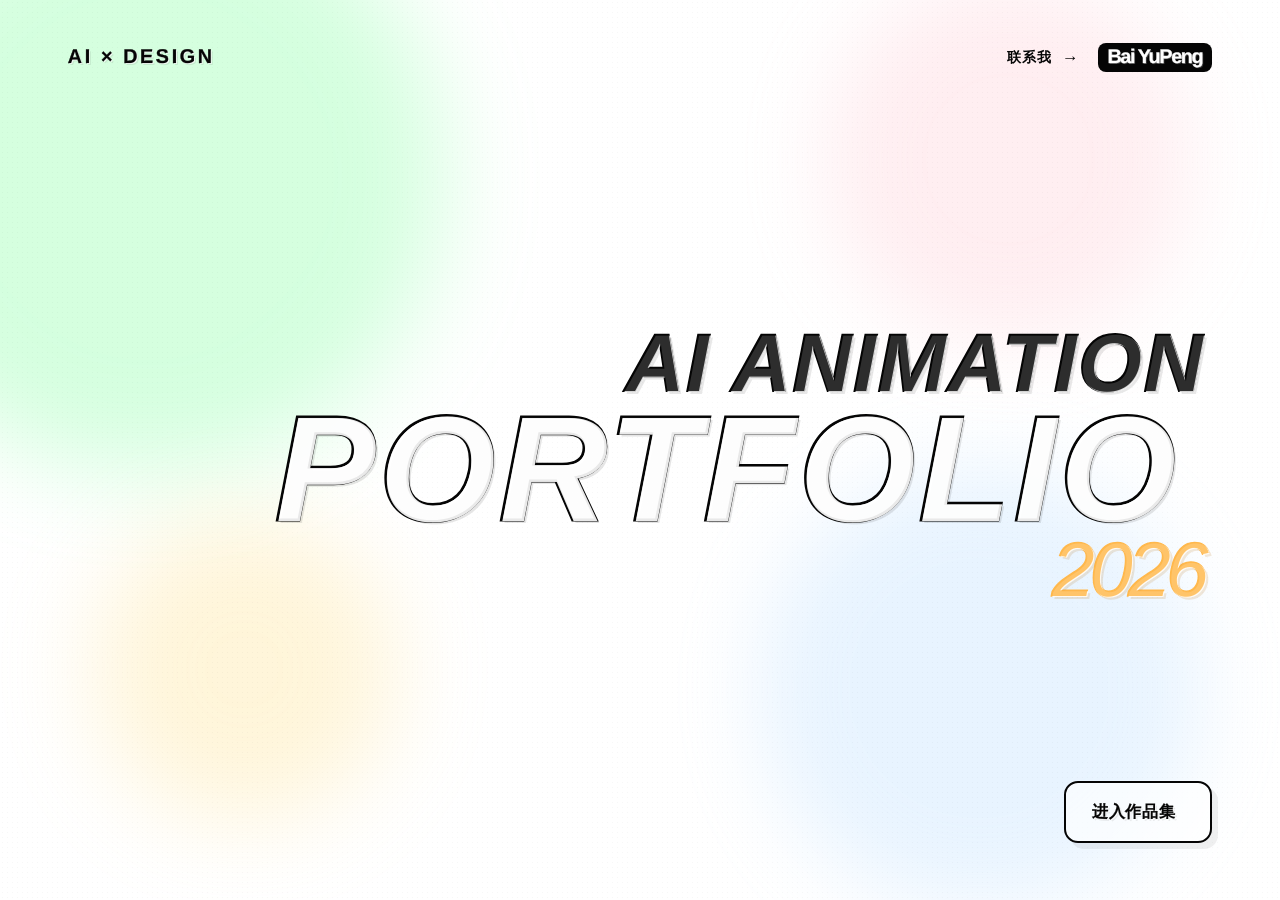
==== commit 7991e95f: "Add compact practice gallery and four video previews" ====
--- a/index.html
+++ b/index.html
@@ -14,11 +14,11 @@
     <meta name="twitter:image" content="https://1114375886-afk.github.io/guobaoyou-portfolio-public/og-2026.png" />
     <link rel="icon" href="./favicon.svg" />
     <link rel="stylesheet" href="./styles.css?v=20260902-sections1" />
-    <link rel="stylesheet" href="./practice.css?v=20260920-1" />
+    <link rel="stylesheet" href="./practice.css?v=20260921-grid1" />
     <script>document.documentElement.classList.add("js");</script>
     <script src="./glow-motion.js?v=20260831-fps60" defer></script>
     <script src="./script.js?v=20260920-practice1" defer></script>
-    <script src="./practice.js?v=20260920-1" defer></script>
+    <script src="./practice.js?v=20260921-grid1" defer></script>
     <title>Bai YuPeng — AI Animation Portfolio</title>
   </head>
   <body>
@@ -127,14 +127,31 @@
           <article class="portfolioSlide practiceSlide" data-slide="2" aria-labelledby="practice-title">
             <header class="practiceHeading">
               <div><p class="practiceKicker">03 / MOTION STUDIES</p><h2 id="practice-title">练习作品</h2></div>
-              <span class="practiceLabel">片段练习 · 2026</span>
+              <span class="practiceLabel">05 个片段 · 2026</span>
             </header>
-            <button class="practicePreview" id="practice-open" type="button" aria-label="播放练习作品 01 完整视频，56 秒" aria-haspopup="dialog" aria-controls="practice-player">
-              <video id="practice-preview" muted loop playsinline preload="none" poster="./assets/projects/practice-01-poster.jpg" data-preview-src="./assets/projects/practice-01-preview.mp4" aria-hidden="true" tabindex="-1"></video>
-              <span class="practicePlay" aria-hidden="true">▶</span>
-              <span class="practicePreviewCaption"><span>观看完整视频 <i aria-hidden="true">↗</i></span><span>00:56</span></span>
-            </button>
-            <div class="practiceFootnote"><span>练习 01</span><span>静音预览 · 点击播放完整视频</span></div>
+            <div class="practiceGrid" role="group" aria-label="练习作品视频列表">
+              <button class="practiceCard" type="button" data-title="情绪镜头" data-duration="00:56" data-film-src="./assets/projects/practice-01.mp4" aria-label="播放情绪镜头完整视频" aria-haspopup="dialog" aria-controls="practice-player">
+                <span class="practiceThumbnail"><video muted loop playsinline preload="none" poster="./assets/projects/practice-01-poster.jpg" data-preview-src="./assets/projects/practice-01-preview.mp4" aria-hidden="true" tabindex="-1"></video><span class="practicePlay" aria-hidden="true">▶</span><span class="practiceDuration">00:56</span></span>
+                <span class="practiceCardCaption"><span><small>01</small>情绪镜头</span><i aria-hidden="true">↗</i></span>
+              </button>
+              <button class="practiceCard" type="button" data-title="动态预览" data-duration="00:47" data-film-src="https://github.com/1114375886-afk/guobaoyou-portfolio-public/releases/download/practice-videos-v1-20260921/motion-study.mp4" aria-label="播放动态预览完整视频" aria-haspopup="dialog" aria-controls="practice-player">
+                <span class="practiceThumbnail"><video muted loop playsinline preload="none" poster="./assets/projects/motion-study-poster.jpg" data-preview-src="./assets/projects/motion-study-preview.mp4" aria-hidden="true" tabindex="-1"></video><span class="practicePlay" aria-hidden="true">▶</span><span class="practiceDuration">00:47</span></span>
+                <span class="practiceCardCaption"><span><small>02</small>动态预览</span><i aria-hidden="true">↗</i></span>
+              </button>
+              <button class="practiceCard" type="button" data-title="分镜" data-duration="00:43" data-film-src="https://github.com/1114375886-afk/guobaoyou-portfolio-public/releases/download/practice-videos-v1-20260921/storyboard-study.mp4" aria-label="播放分镜完整视频" aria-haspopup="dialog" aria-controls="practice-player">
+                <span class="practiceThumbnail"><video muted loop playsinline preload="none" poster="./assets/projects/storyboard-study-poster.jpg" data-preview-src="./assets/projects/storyboard-study-preview.mp4" aria-hidden="true" tabindex="-1"></video><span class="practicePlay" aria-hidden="true">▶</span><span class="practiceDuration">00:43</span></span>
+                <span class="practiceCardCaption"><span><small>03</small>分镜</span><i aria-hidden="true">↗</i></span>
+              </button>
+              <button class="practiceCard" type="button" data-title="遗憾邮差练习" data-duration="01:40" data-film-src="https://github.com/1114375886-afk/guobaoyou-portfolio-public/releases/download/practice-videos-v1-20260921/postman-study.mp4" aria-label="播放遗憾邮差练习完整视频" aria-haspopup="dialog" aria-controls="practice-player">
+                <span class="practiceThumbnail"><video muted loop playsinline preload="none" poster="./assets/projects/postman-study-poster.jpg" data-preview-src="./assets/projects/postman-study-preview.mp4" aria-hidden="true" tabindex="-1"></video><span class="practicePlay" aria-hidden="true">▶</span><span class="practiceDuration">01:40</span></span>
+                <span class="practiceCardCaption"><span><small>04</small>遗憾邮差练习</span><i aria-hidden="true">↗</i></span>
+              </button>
+              <button class="practiceCard" type="button" data-title="导演台" data-duration="00:56" data-film-src="https://github.com/1114375886-afk/guobaoyou-portfolio-public/releases/download/practice-videos-v1-20260921/director-desk.mp4" aria-label="播放导演台完整视频" aria-haspopup="dialog" aria-controls="practice-player">
+                <span class="practiceThumbnail"><video muted loop playsinline preload="none" poster="./assets/projects/director-desk-poster.jpg" data-preview-src="./assets/projects/director-desk-preview.mp4" aria-hidden="true" tabindex="-1"></video><span class="practicePlay" aria-hidden="true">▶</span><span class="practiceDuration">00:56</span></span>
+                <span class="practiceCardCaption"><span><small>05</small>导演台</span><i aria-hidden="true">↗</i></span>
+              </button>
+            </div>
+            <div class="practiceFootnote"><span>EXPERIMENTS / SELECTED CLIPS</span><span>点击预览，观看完整视频</span></div>
           </article>
         </div>
 
@@ -153,12 +170,12 @@
 
     <dialog class="practicePlayer" id="practice-player" aria-labelledby="practice-player-title">
       <header class="practicePlayerHeader">
-        <div><span>PRACTICE / 01</span><h2 id="practice-player-title">练习作品 01</h2></div>
+        <div><span id="practice-player-index">PRACTICE / 01</span><h2 id="practice-player-title">情绪镜头</h2></div>
         <button id="practice-close" type="button" autofocus aria-label="关闭视频">关闭 <span aria-hidden="true">×</span></button>
       </header>
-      <video id="practice-film" controls playsinline preload="none" poster="./assets/projects/practice-01-poster.jpg" data-film-src="./assets/projects/practice-01.mp4">你的浏览器暂不支持视频播放。</video>
+      <video id="practice-film" controls playsinline preload="none">你的浏览器暂不支持视频播放。</video>
       <p class="practicePlayerStatus" id="practice-playback-status" role="status"></p>
-      <footer><span>00:56 · 练习作品</span><a href="./assets/projects/practice-01.mp4" target="_blank" rel="noopener">单独打开视频 ↗</a></footer>
+      <footer><span id="practice-player-meta">00:56 · 练习作品</span><a id="practice-video-link" href="./assets/projects/practice-01.mp4" target="_blank" rel="noopener">单独打开视频 ↗</a></footer>
     </dialog>
 
     <div class="projectModal" id="project-modal" data-project-modal="swarm" aria-hidden="true">
--- a/practice.css
+++ b/practice.css
@@ -3,27 +3,31 @@
   grid-template-columns: minmax(0, 1fr);
   grid-template-rows: auto minmax(0, 1fr) auto;
   align-items: stretch;
-  gap: clamp(12px, 2.2vh, 24px);
-  padding: clamp(18px, 3vw, 44px);
+  gap: 14px;
+  padding: clamp(18px, 2.2vw, 30px);
   color: #171919;
   background: #f2f3ed;
   overflow: hidden;
 }
 .practiceHeading { display: flex; justify-content: space-between; align-items: end; gap: 16px; }
-.practiceKicker { margin: 0 0 9px; font-size: .62rem; font-weight: 700; letter-spacing: .18em; color: #68716a; }
-.practiceHeading h2 { margin: 0; font-size: clamp(1.6rem, 3vw, 3rem); letter-spacing: -.05em; line-height: 1.1; }
-.practiceLabel { padding: 8px 12px; border: 1px solid #ccd1c8; border-radius: 999px; font-size: .65rem; white-space: nowrap; }
-.practicePreview { position: relative; display: block; min-height: 0; width: auto; height: 100%; aspect-ratio: 1682 / 946; max-width: 100%; justify-self: center; padding: 0; overflow: hidden; border-radius: 8px; background: #080a09; color: #fff; isolation: isolate; }
-.practicePreview video { width: 100%; height: 100%; display: block; object-fit: contain; pointer-events: none; }
-.practicePreview::after { position: absolute; content: ""; inset: 50% 0 0; background: linear-gradient(transparent, rgba(0,0,0,.65)); pointer-events: none; }
-.practicePlay { position: absolute; z-index: 1; top: 50%; left: 50%; display: grid; place-items: center; width: 64px; height: 64px; padding-left: 4px; border: 1px solid #ffffff88; border-radius: 50%; background: #ffffff20; backdrop-filter: blur(8px); font-size: 20px; transform: translate(-50%, -50%); transition: background .2s, scale .2s; }
-.practicePreview:hover .practicePlay { background: #ffffff40; scale: 1.08; }
-.practicePreview:focus-visible { outline: 3px solid #345b3b; outline-offset: 5px; }
-.practicePreviewCaption { position: absolute; z-index: 1; bottom: 20px; left: 22px; right: 22px; display: flex; justify-content: space-between; gap: 12px; font-size: .78rem; font-weight: 600; }
-.practicePreviewCaption i { margin-left: 8px; font-style: normal; }
-.practicePreviewCaption > span:last-child { font-variant-numeric: tabular-nums; color: #ffffffbb; }
-.practiceFootnote { display: flex; justify-content: space-between; gap: 12px; font-size: .66rem; color: #68716a; }
-.practiceFootnote > span:first-child { color: #272e29; font-weight: 700; }
+.practiceKicker { margin: 0 0 8px; font-size: .6rem; font-weight: 700; letter-spacing: .18em; color: #68716a; }
+.practiceHeading h2 { margin: 0; font-size: clamp(1.5rem, 2.4vw, 2.4rem); letter-spacing: -.05em; line-height: 1.1; }
+.practiceLabel { padding: 7px 10px; border: 1px solid #ccd1c8; border-radius: 999px; font-size: .62rem; white-space: nowrap; }
+.practiceGrid { display: grid; grid-template-columns: repeat(3, minmax(0, 1fr)); grid-auto-rows: max-content; align-content: start; align-items: start; gap: 12px 16px; width: 100%; max-width: 680px; justify-self: center; min-height: 0; padding: 5px; overflow-y: auto; overscroll-behavior: contain; scrollbar-width: thin; scrollbar-color: #aab6a7 transparent; }
+.practiceCard { min-width: 0; padding: 0; border: 1px solid #d9dfd5; border-radius: 9px; background: #ffffffb8; overflow: hidden; text-align: left; transition: border-color .2s, box-shadow .2s; }
+.practiceCard:hover { border-color: #92a48b; box-shadow: 0 4px 12px #14220e10; }
+.practiceCard:focus-visible { outline: 2px solid #345b3b; outline-offset: 2px; }
+.practiceThumbnail { position: relative; display: block; width: 100%; aspect-ratio: 16 / 9; overflow: hidden; background: #080a09; color: #fff; isolation: isolate; }
+.practiceThumbnail video { width: 100%; height: 100%; display: block; object-fit: contain; pointer-events: none; }
+.practicePlay { position: absolute; z-index: 1; top: 50%; left: 50%; display: grid; place-items: center; width: 36px; height: 36px; padding-left: 2px; border: 1px solid #ffffff88; border-radius: 50%; background: #0004; backdrop-filter: blur(5px); font-size: 12px; transform: translate(-50%, -50%); transition: background .2s; }
+.practiceCard:hover .practicePlay { background: #ffffff40; }
+.practiceDuration { position: absolute; right: 7px; bottom: 7px; padding: 3px 5px; border-radius: 4px; background: #000a; color: #fff; font-size: .6rem; font-variant-numeric: tabular-nums; }
+.practiceCardCaption { display: flex; align-items: center; justify-content: space-between; gap: 6px; padding: 8px 10px; font-size: .76rem; font-weight: 600; }
+.practiceCardCaption > span { display: flex; align-items: center; gap: 8px; min-width: 0; }
+.practiceCardCaption small { color: #84917d; font-size: .55rem; font-weight: 400; }
+.practiceCardCaption i { color: #68716a; font-style: normal; }
+.practiceFootnote { display: flex; justify-content: space-between; gap: 12px; font-size: .6rem; color: #68716a; }
+.practiceFootnote > span:first-child { letter-spacing: .08em; }
 .practicePlayer { width: min(1120px, 94vw); max-width: 94vw; max-height: 94svh; padding: 0; overflow: auto; border: 1px solid #333; border-radius: 14px; background: #101211; color: #fff; box-shadow: 0 30px 100px #0008; }
 .practicePlayer::backdrop { background: #050706dd; backdrop-filter: blur(12px); }
 .practicePlayerHeader { display: flex; align-items: center; justify-content: space-between; gap: 16px; padding: 18px 22px; }
@@ -34,27 +38,28 @@
 .practicePlayerHeader button span { font-size: 1.4rem; }
 .practicePlayerHeader button:hover { background: #ffffff1a; }
 .practicePlayer :focus-visible { outline: 2px solid #c4e7be; outline-offset: 3px; }
-.practicePlayer > video { display: block; width: 100%; max-height: calc(94svh - 150px); aspect-ratio: 1682 / 946; background: #000; object-fit: contain; }
+.practicePlayer > video { display: block; width: 100%; max-height: calc(94svh - 150px); aspect-ratio: 16 / 9; background: #000; object-fit: contain; }
 .practicePlayer > footer { display: flex; justify-content: space-between; gap: 16px; padding: 16px 22px; color: #a5ada6; font-size: .65rem; }
 .practicePlayer > footer a { text-decoration: underline; text-underline-offset: 3px; }
 .practicePlayerStatus { margin: 0; padding: 0 22px; color: #d2dbc9; font-size: .75rem; line-height: 1.5; }
 .practicePlayerStatus:empty { display: none; }
 @media (max-width: 760px) {
-  .portfolioSlide.practiceSlide { gap: 16px; padding: 20px 16px; }
-  .practiceHeading { align-items: start; flex-direction: column; gap: 12px; }
-  .practiceHeading h2 { font-size: 2rem; }
-  .practicePreview { width: 100%; height: auto; max-height: 100%; align-self: center; }
-  .practicePreviewCaption { bottom: 14px; left: 14px; right: 14px; font-size: .7rem; }
-  .practicePlay { width: 52px; height: 52px; font-size: 16px; }
-  .practiceFootnote { flex-wrap: wrap; font-size: .6rem; }
+  .portfolioSlide.practiceSlide { gap: 16px; padding: 20px 14px; }
+  .practiceGrid { grid-template-columns: repeat(2, minmax(0, 1fr)); gap: 12px 10px; }
+  .practiceHeading { flex-wrap: wrap; align-items: center; gap: 10px; }
+  .practiceHeading h2 { font-size: 1.7rem; }
+  .practiceCardCaption { font-size: .7rem; padding: 9px 7px; }
+  .practiceCardCaption > span { gap: 5px; }
+  .practiceFootnote > span:first-child { display: none; }
   .practicePlayerHeader { padding: 12px; }
   .practicePlayerHeader > div { flex-direction: column; gap: 6px; }
   .practicePlayer > footer { padding: 14px 12px; }
 }
+@media (max-width: 340px) {
+  .practiceGrid { grid-template-columns: 1fr; }
+}
 @media (max-height: 560px) {
   .portfolioSlide.practiceSlide { padding: 12px 18px; gap: 8px; }
-  .practiceHeading { flex-direction: row; align-items: center; }
   .practiceHeading h2 { font-size: 1.4rem; }
   .practiceKicker, .practiceLabel, .practiceFootnote { display: none; }
-  .practicePreviewCaption { bottom: 10px; }
 }
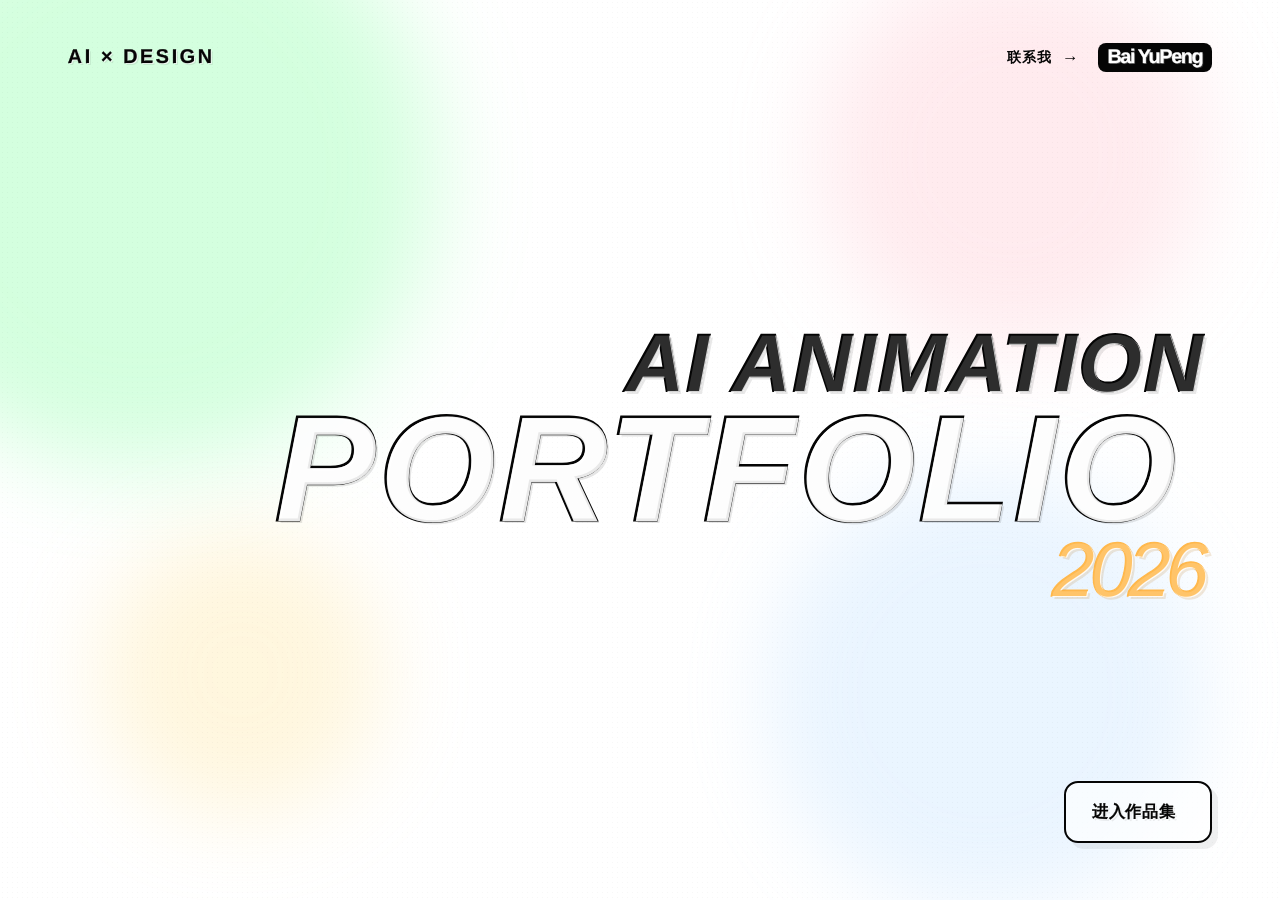
==== commit 724ec5d3: "Rename character design section to art assets" ====
--- a/index.html
+++ b/index.html
@@ -95,7 +95,7 @@
               <p class="slideKicker">AIGC 动画短片 · 2026</p>
               <h2>虫潮之下</h2>
               <p>一天中午，克里斯如往常一样处理荒漠中常来麻烦。一枚本不该出现的电子元件打破了平衡。虫潮之下，是否还有更深的阴谋......</p>
-              <ul><li>正片</li><li>剧本</li><li>角色设计</li><li>制片</li></ul>
+              <ul><li>正片</li><li>剧本</li><li>美术资产</li><li>制片</li></ul>
               <button class="projectOpenButton" id="project-open" type="button" data-project-open="swarm" aria-controls="project-modal" aria-expanded="false">
                 <span>查看完整项目</span><i aria-hidden="true">↗</i>
               </button>
@@ -114,7 +114,7 @@
               <p class="slideKicker">AIGC 动画短片 · 2026</p>
               <h2>保护色</h2>
               <p>两只变色龙在一颗红色果实前相遇，伪装、欲望与成长由此展开。</p>
-              <ul><li>正片</li><li>剧本</li><li>角色设计</li><li>制片</li></ul>
+              <ul><li>正片</li><li>剧本</li><li>美术资产</li><li>制片</li></ul>
               <button class="projectOpenButton" id="camouflage-open" type="button" data-project-open="camouflage" aria-controls="camouflage-modal" aria-expanded="false">
                 <span>查看完整项目</span><i aria-hidden="true">↗</i>
               </button>
@@ -189,7 +189,7 @@
         <nav class="projectNav" role="tablist" aria-label="项目章节">
           <button class="projectTab is-active" type="button" role="tab" data-project-target="0" aria-selected="true"><span>01</span> 正片 / FILM</button>
           <button class="projectTab" type="button" role="tab" data-project-target="1" aria-selected="false"><span>02</span> 剧本 / SCRIPT</button>
-          <button class="projectTab" type="button" role="tab" data-project-target="2" aria-selected="false"><span>03</span> 角色设计 / CHARACTER</button>
+          <button class="projectTab" type="button" role="tab" data-project-target="2" aria-selected="false"><span>03</span> 美术资产 / ART ASSETS</button>
           <button class="projectTab" type="button" role="tab" data-project-target="3" aria-selected="false"><span>04</span> 制片 / PRODUCTION</button>
         </nav>
 
@@ -227,7 +227,7 @@
 
           <article class="projectChapter castChapter" data-project-chapter="2" role="tabpanel">
             <header class="chapterIntro">
-              <p class="projectEyebrow">CHARACTER DESIGN / 角色设计</p>
+              <p class="projectEyebrow">ART ASSETS / 美术资产</p>
               <h2>一老一狗，<br />荒原里的最佳拍档。</h2>
               <p>角色轮廓一硬一软：主角稳重克制，狗则承担警觉与喜剧节奏。两者在同一画面里形成清晰的性格反差。</p>
             </header>
@@ -293,7 +293,7 @@
         <nav class="projectNav" role="tablist" aria-label="《保护色》项目章节">
           <button class="projectTab is-active" type="button" role="tab" data-project-target="0" aria-selected="true"><span>01</span> 正片 / FILM</button>
           <button class="projectTab" type="button" role="tab" data-project-target="1" aria-selected="false"><span>02</span> 剧本 / SCRIPT</button>
-          <button class="projectTab" type="button" role="tab" data-project-target="2" aria-selected="false"><span>03</span> 角色设计 / CHARACTER</button>
+          <button class="projectTab" type="button" role="tab" data-project-target="2" aria-selected="false"><span>03</span> 美术资产 / ART ASSETS</button>
           <button class="projectTab" type="button" role="tab" data-project-target="3" aria-selected="false"><span>04</span> 制片 / PRODUCTION</button>
         </nav>
 
@@ -331,7 +331,7 @@
 
           <article class="projectChapter castChapter" data-project-chapter="2" role="tabpanel">
             <header class="chapterIntro">
-              <p class="projectEyebrow">CHARACTER DESIGN / 角色设计</p>
+              <p class="projectEyebrow">ART ASSETS / 美术资产</p>
               <h2>同一种天赋，<br />两种完全不同的性格。</h2>
               <p>绿色角色外放、敏捷，棕色角色沉稳、善于隐匿。体型、眼神和姿态的反差，让关系与喜剧节奏在无对白的画面里自然成立。</p>
             </header>
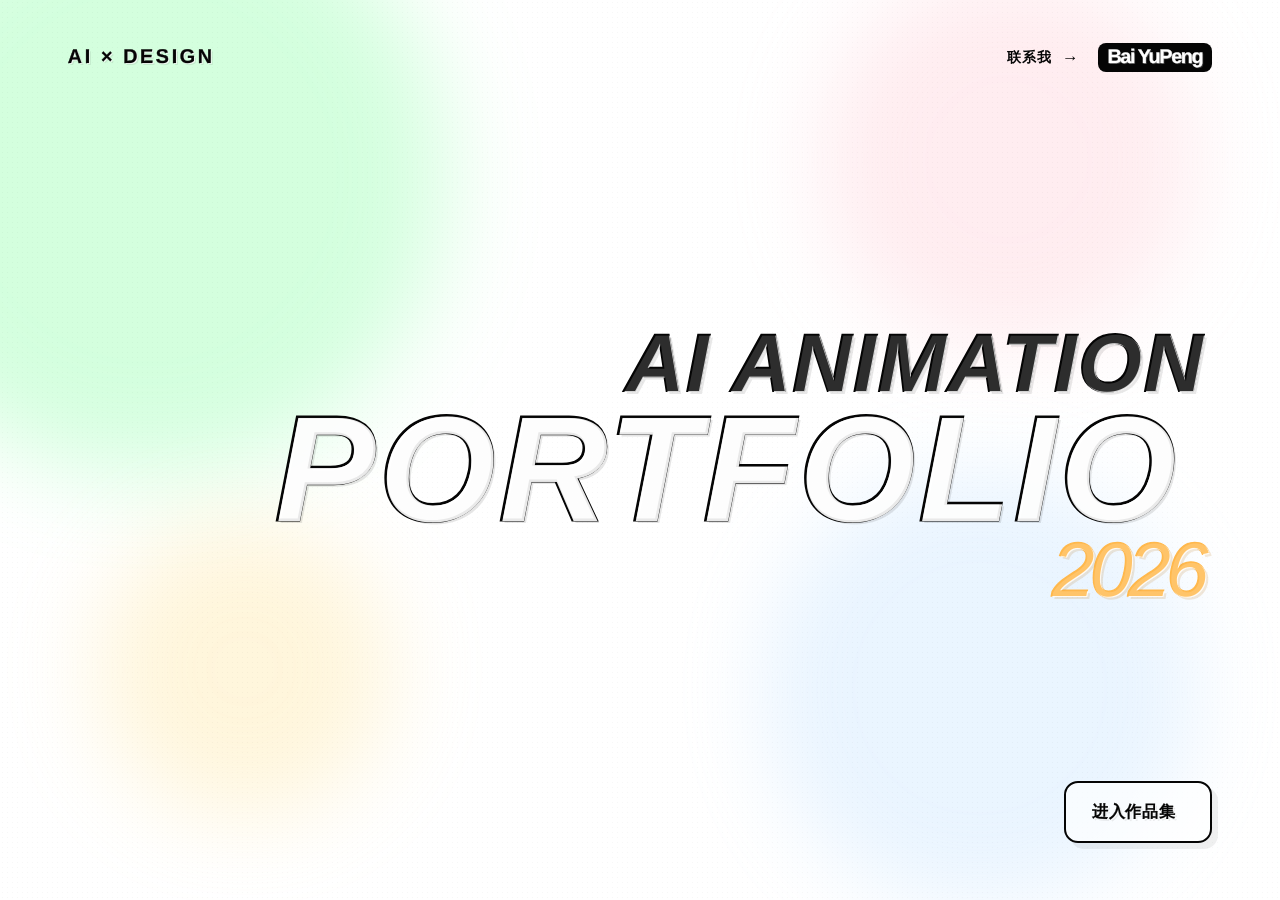
==== commit 4d63adc0: "Replace Camouflage portfolio cover" ====
--- a/index.html
+++ b/index.html
@@ -107,7 +107,7 @@
           </article>
 
           <article class="portfolioSlide camouflageProjectSlide" data-slide="1" data-tone="forest">
-            <img class="camouflageProjectImage" src="./assets/projects/camouflage/cover.png" alt="两只变色龙在森林树枝上望向一颗红色果实" />
+            <img class="camouflageProjectImage" src="./assets/projects/camouflage/cover-v2.jpg" alt="两只变色龙在金色森林的树枝上望向一颗红色果实" />
             <div class="camouflageProjectShade" aria-hidden="true"></div>
             <div class="featuredProjectIndex">02 / AIGC FILM</div>
             <div class="featuredProjectCopy camouflageProjectCopy">
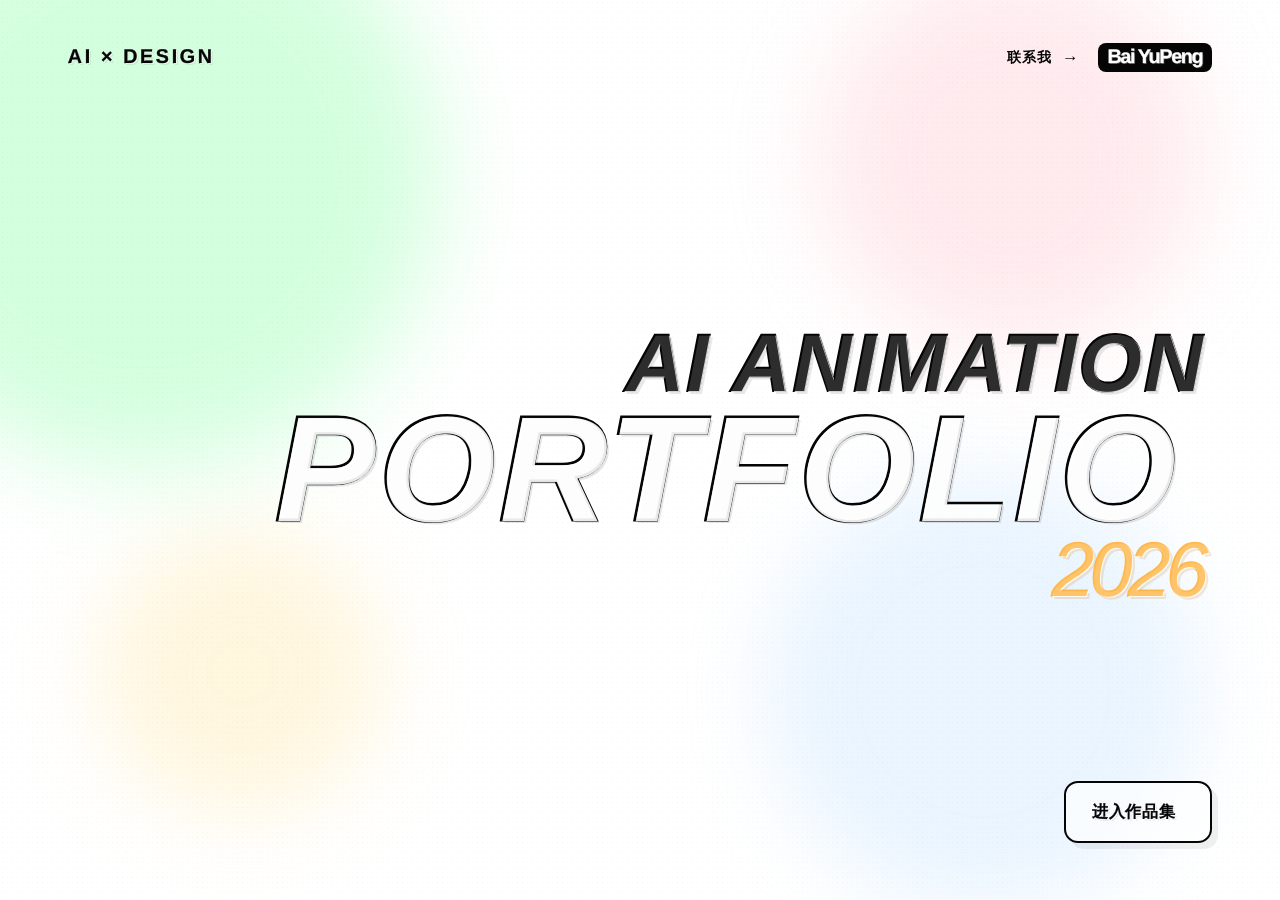
==== commit 4b9e2877: "Match Camouflage CTA hover style" ====
--- a/index.html
+++ b/index.html
@@ -13,7 +13,7 @@
     <meta name="twitter:description" content="AI × DESIGN · Portfolio 2026" />
     <meta name="twitter:image" content="https://1114375886-afk.github.io/guobaoyou-portfolio-public/og-2026.png" />
     <link rel="icon" href="./favicon.svg" />
-    <link rel="stylesheet" href="./styles.css?v=20260902-sections1" />
+    <link rel="stylesheet" href="./styles.css?v=20260921-camo-hover1" />
     <link rel="stylesheet" href="./practice.css?v=20260921-grid1" />
     <script>document.documentElement.classList.add("js");</script>
     <script src="./glow-motion.js?v=20260831-fps60" defer></script>
--- a/styles.css
+++ b/styles.css
@@ -790,6 +790,8 @@
 .camouflageProjectCopy h2 { color: #f3f0c9; text-shadow: 0 14px 45px rgba(0,0,0,.3); }
 .camouflageProjectCopy .slideKicker { color: #d3e87d; }
 .camouflageProjectCopy .projectOpenButton { border-color: rgba(237,246,194,.75); background: rgba(15,34,12,.46); }
+.camouflageProjectCopy .projectOpenButton:hover,
+.camouflageProjectCopy .projectOpenButton:focus-visible { border-color: #fff; background: #fff; color: #050505; }
 .camouflageModal .projectDossier { background: #071008; }
 .camouflageModal .projectTab.is-active { background: #dce98b; color: #10180c; }
 .camouflageModal .projectEyebrow { color: #b7cb70; }
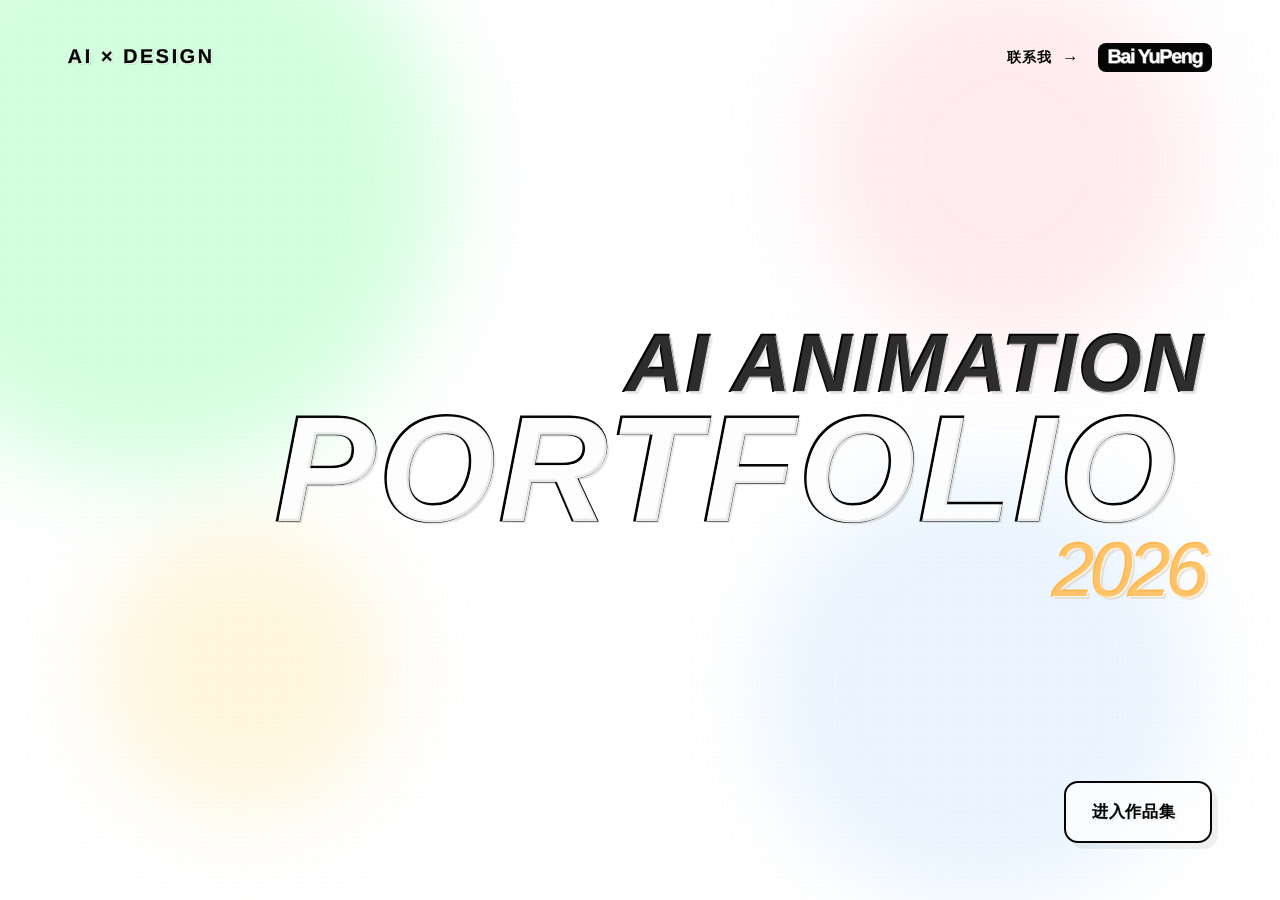
==== commit 3d98364b: "Use Camouflage cover as film poster" ====
--- a/index.html
+++ b/index.html
@@ -300,7 +300,7 @@
         <div class="projectChapters">
           <article class="projectChapter filmChapter is-active" data-project-chapter="0" role="tabpanel">
             <div class="filmFrame">
-              <video controls playsinline preload="none" poster="./assets/projects/camouflage/poster.png" data-project-src="https://github.com/1114375886-afk/guobaoyou-portfolio-public/releases/download/camouflage-video-v1-20260902/camouflage-web.mp4">
+              <video controls playsinline preload="none" poster="./assets/projects/camouflage/cover-v2.jpg" data-project-src="https://github.com/1114375886-afk/guobaoyou-portfolio-public/releases/download/camouflage-video-v1-20260902/camouflage-web.mp4">
                 你的浏览器暂不支持视频播放。
               </video>
               <span class="filmFrameLabel">AIGC ANIMATION / ORIGINAL FILM</span>
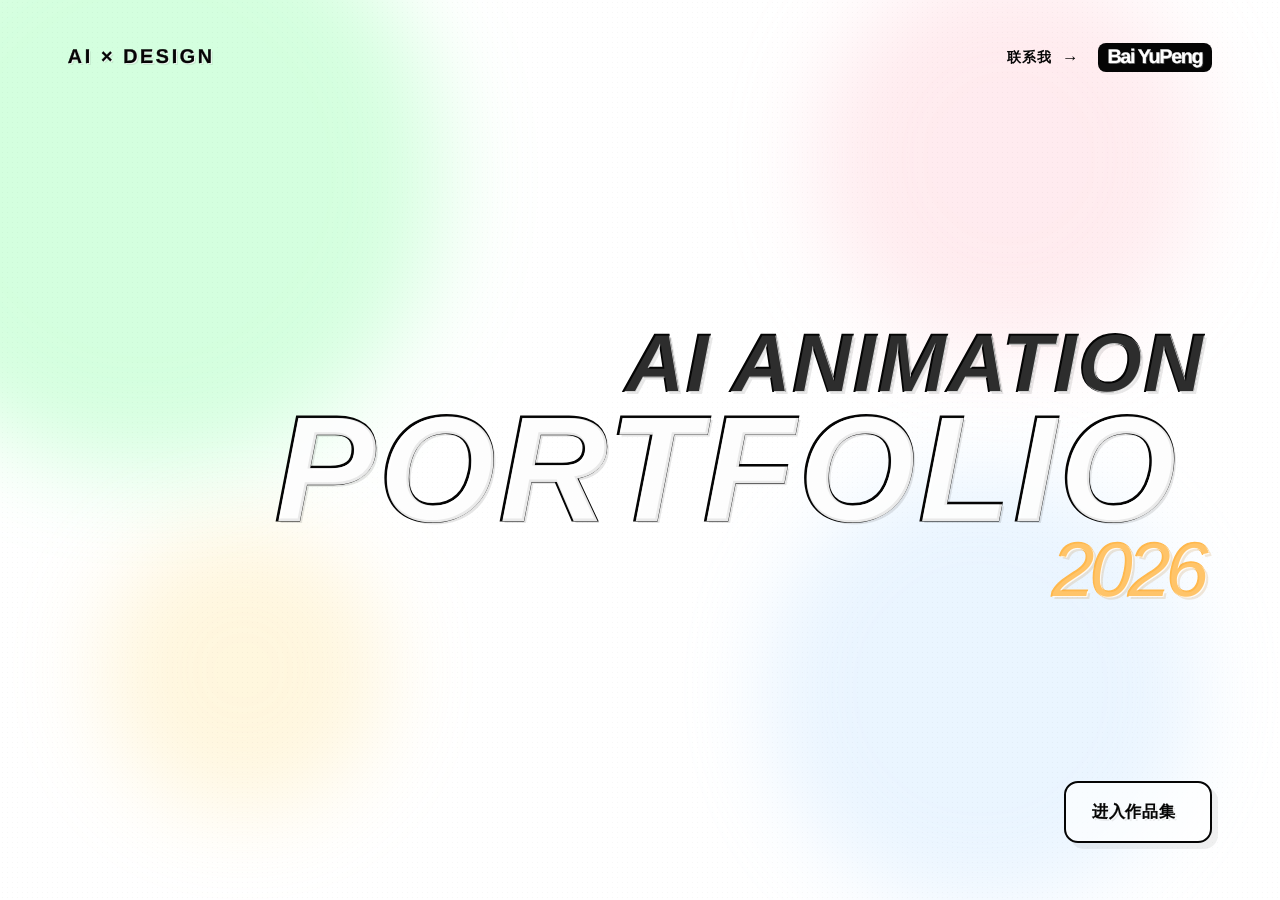
==== commit d6262cab: "Refresh practice preview cache version" ====
--- a/index.html
+++ b/index.html
@@ -18,7 +18,7 @@
     <script>document.documentElement.classList.add("js");</script>
     <script src="./glow-motion.js?v=20260831-fps60" defer></script>
     <script src="./script.js?v=20260920-practice1" defer></script>
-    <script src="./practice.js?v=20260921-grid1" defer></script>
+    <script src="./practice.js?v=20260928-hover-reset1" defer></script>
     <title>Bai YuPeng — AI Animation Portfolio</title>
   </head>
   <body>
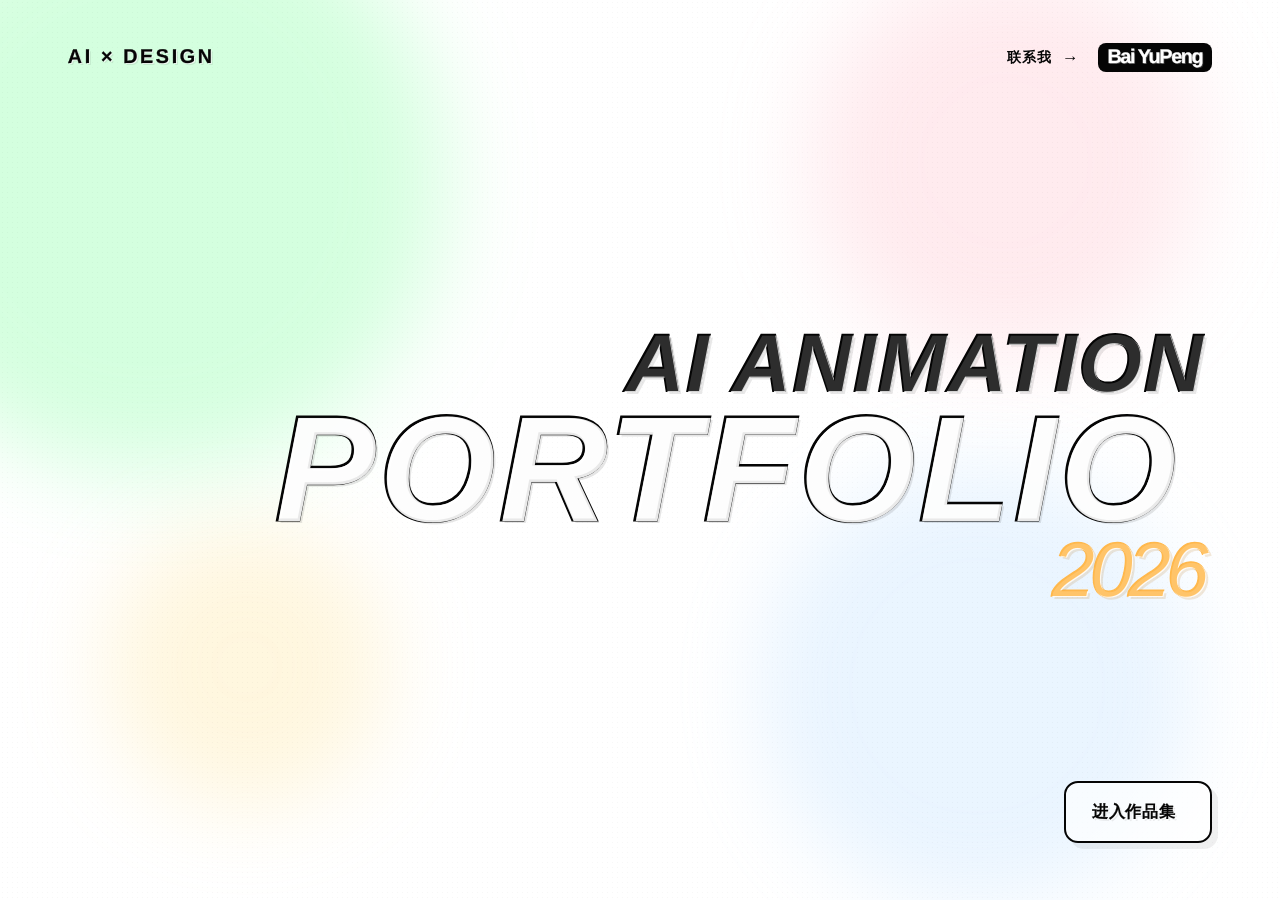
==== commit 31d5089c: "Add browser-based portfolio admin" ====
--- a/index.html
+++ b/index.html
@@ -17,6 +17,7 @@
     <link rel="stylesheet" href="./practice.css?v=20260921-grid1" />
     <script>document.documentElement.classList.add("js");</script>
     <script src="./glow-motion.js?v=20260831-fps60" defer></script>
+    <script src="./content-loader.js?v=20260928-admin1" defer></script>
     <script src="./script.js?v=20260920-practice1" defer></script>
     <script src="./practice.js?v=20260928-hover-reset1" defer></script>
     <title>Bai YuPeng — AI Animation Portfolio</title>
